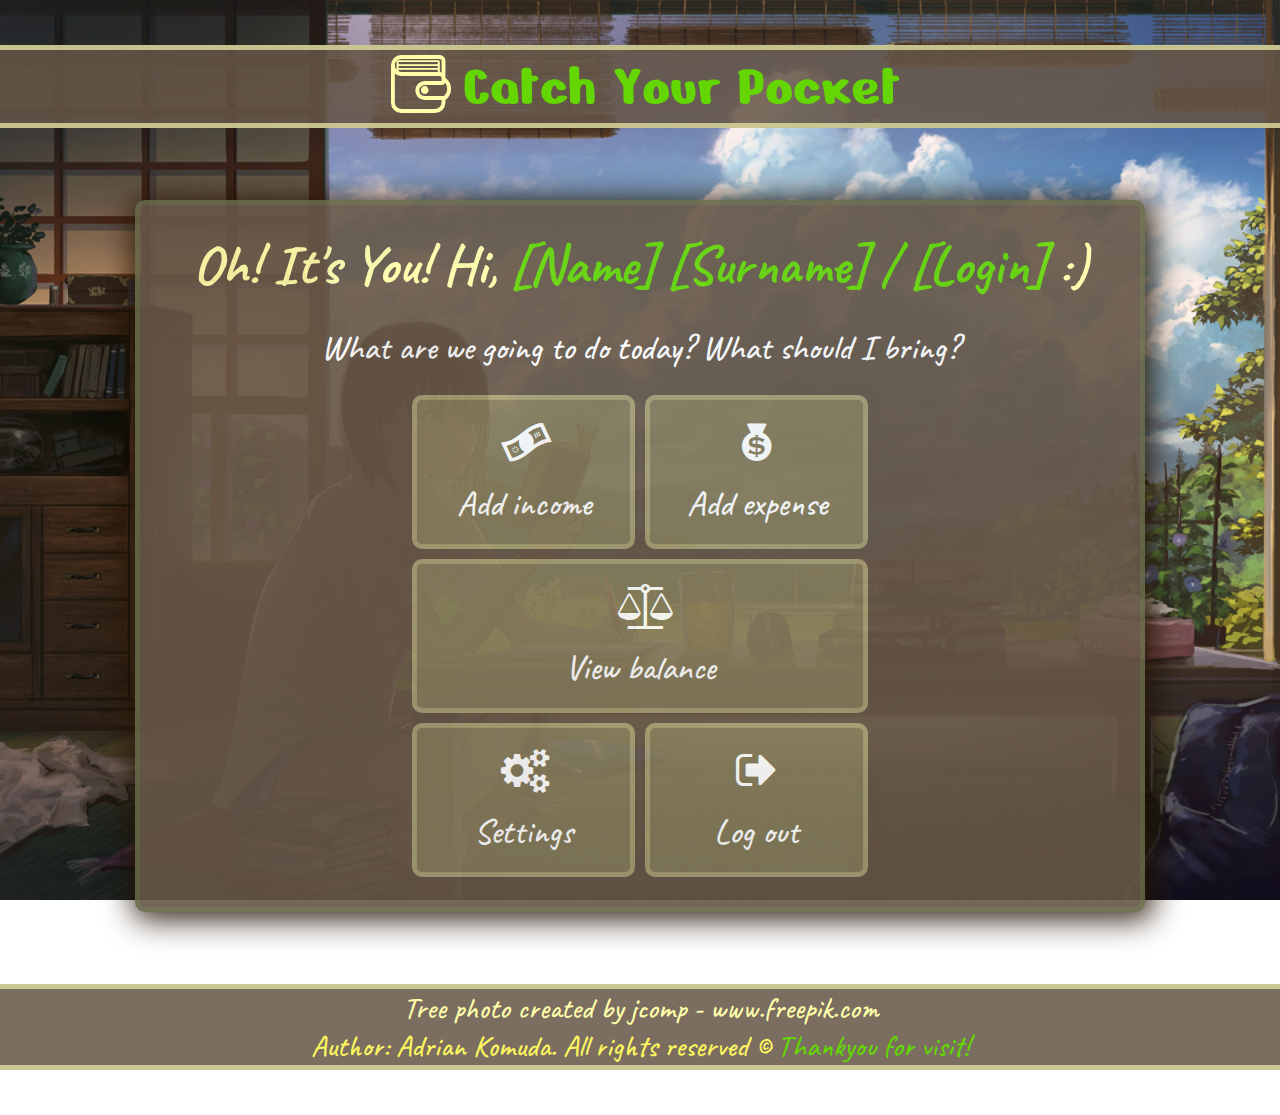
==== addExpense.html @ a28116d2 "Main menu added, margins changed." ====
<!DOCTYPE html>
<html lang="en">
<head>

	<meta charset="utf-8">
	<title>Catch Your Pocket</title>
	<meta name="description" content="Catch Your every single coin!">
	<meta name="keywords" content="money, savings, credits, new car, new game, new clothes">
	<meta name="author" content="Naioku">
	
	<meta http-equiv="X-Ua-Compatible" content="IE=edge">
	
	<link rel="stylesheet" href="style.css" type = "text/css">
	<link rel="stylesheet" href="fontello/css/fontello.css" type = "text/css">

	<link rel="preconnect" href="https://fonts.gstatic.com">
	<link href="https://fonts.googleapis.com/css2?family=Caveat:wght@500;700&family=Nerko+One&display=swap" rel="stylesheet">
	<link href="https://fonts.googleapis.com/css?family=Open+Sans:400,700&amp;subset=latin-ext" rel="stylesheet">
	
	<!--[if lt IE 9]>
	<script src="//cdnjs.cloudflare.com/ajax/libs/html5shiv/3.7.3/html5shiv.min.js"></script>
	<![endif]-->
	
</head>
<body class = "userPanel">

	<header>
		
		<div class = "logo"><i class = "icon-wallet"></i>Catch Your Pocket</div>
		
	</header>
	
	<main>
	
		<article>
			
			<section>
		
				<div class = "container">
				
					<header>
					
						<div class = "textContainer">
							<h1 class = "articleHeaders">
								Oh! It's You! Hi, <span class = "name">[Name] [Surname] / [Login]</span> :)
							</h1>
							<div class = "oneLineCenterText">What are we going to do today? What should I bring?</div>
						</div>
					
					</header>
					
					<div class = "buttons">
						<a href = "add-income">
							<div class = "incomeButton">							
								<i class = "icon-dollar"></i><br />
								<span class = "text">Add income</span>
							</div>
						</a>
						
						<a href = "add-expense">
							<div class = "expenseButton">
								<i class = "icon-money"></i><br />
								<span class = "text">Add expense</span>
							</div>
						</a>
						
						<div style = "clear:both;"></div>
						
						<a href = "view-balance">
							<div class = "viewBalanceButton">							
								<i class = "icon-balance-scale"></i><br />
								<span class = "text">View balance</span>
							</div>
						</a>
						
						<a href = "settings">
							<div class = "settingsButton">							
								<i class = "icon-cog-alt"></i><br />
								<span class = "text">Settings</span>
							</div>
						</a>
						
						<a href = "log-out">
							<div class = "logOutButton">
								<i class = "icon-logout"></i><br />
								<span class = "text">Log out</span>
							</div>
						</a>
						
						<div style = "clear:both;"></div>
						
					</div>
					
				</div>
			
			</section>
		
		</article>
	
	</main>
	
	<footer>
	
		<div class = "footer">
			
			<a href="https://www.freepik.com/photos/tree" target = "_blank">
			Tree photo created by jcomp - www.freepik.com
			</a><br />
			<span>Author: Adrian Komuda. All rights reserved &copy;</span> Thankyou for visit!
			
		
		</div>
	
	</footer>

</body>
---- style.css ----
/* General and default settings*/

body
{
	/* Background pattern from Toptal Subtle Patterns */
	background-image: url("img/planting-trees-coin-pile-with-sunlight.jpg");
	background-size: cover;
	background-attachment: fixed;
	color: #ffffff;
	font-family: 'Caveat', cursive;
	font-weight: 500;
	font-size: 35px;
	margin: 0;
}

body.userPanel
{
	background-image: url("img/jukenseiNoNatsu.jpg");
}

.logo
{
	background-color: #665647dc;
	font-family: 'Nerko One', cursive;
	font-size: 60px;
	color: #63D603;
	text-align: center;
	margin-top: 5vh;
	margin-bottom: 8vh;
	border-top: 5px solid #dedea0cc;
	border-bottom: 5px solid #dedea0cc;
}

.container
{
	background-color: #665647;
	margin-left: auto;
	margin-right: auto;
	width: 920px;
	padding: 25px 40px;
	-webkit-box-shadow: 3px 3px 30px 5px rgba(34,18,3,1);
	-moz-box-shadow: 3px 3px 30px 5px rgba(34,18,3,1);
	box-shadow: 3px 3px 30px 5px rgba(34,18,3,1);
	text-align: justify;
	border: 5px solid #666647;
	border-radius: 10px;
	opacity: 0.9;
}

h1.articleHeaders
{
	font-weight: 700;
	font-size: 55px;
	color: #ffffaa;
	margin-top: 0;
	margin-bottom: 20px;
	text-align: center;
}

div.buttons
{
	width: 466px;
	margin-top: 20px;
	margin-left: 227px;
	margin-right: 227px;
}

div.buttons > a
{
	color: #ffffff;
	text-decoration: none;
}

div.buttons > a > div /* For all buttons */
{
	width: 213px;
	height: 129px;
	margin: 5px;
	text-align: center;
	font-size: 45px;
	background-color: #bcbc805c;
	border: 5px solid #dedea05c;
	border-radius: 10px;
	padding-top: 15px;
}

div.buttons > a > div:hover /* For all buttons' hovers */
{
	background-color: #cdcd905c;
	cursor: pointer;
}

.footer
{
	/* I don't know how to make footer sticky to the bottom and not sticky when it is to close container*/
	background-color: #665647dc;
	width: 100%;
	margin-top: 8vh;
	margin-bottom: 5vh;
	color: #63D603;
	text-align: center;
	font-size: 30px;
	border-top: 5px solid #dedea0cc;
	border-bottom: 5px solid #dedea0cc;
}

.footer > a
{
	color: #ffffaa;
	text-decoration: none;
}

.footer > a:hover
{
	color: #63D603;
}

.footer > span
{
	color: #fcf75f;
}

/* Welcome site =================================== */

.oneLineCenterText
{
	text-align: center;
	margin-top: 25px;
}

div.buttons > a > div.registerButton,
div.buttons > a > div.logInButton
{
	float:left;
	width: 213px;
}

.registerButton:hover
{
	color: #fcf75f;
}

.logInButton:hover
{
	color: #63D603;
}

/* Registration and log in site =================================== */

.formContainer
{
	width: 620px;
	padding: 0 155px;
}

input
{
	float: left;
	width: 300px;
	background-color: #efefef;
	color: #666666;
	border: 2px solid #dddddd;
	border-radius: 5px;
	font-family: 'Caveat', cursive;
	font-size: 30px;
	padding: 10px;
	box-sizing: border-box;
	outline: none;
	margin-top: 20px;
	margin-left: 5px;
	margin-right: 5px;
}

input[type = email]
{
	width: 610px;
}

input[type=text]:focus,
input[type=password]:focus,
input[type=email]:focus
{
	-webkit-box-shadow: 0px 0px 5px 2px rgba(204,204,204,0.9);
	-moz-box-shadow: 0px 0px 5px 2px rgba(204,204,204,0.9);
	box-shadow: 0px 0px 5px 2px rgba(204,204,204,0.9);
	border: 2px solid  #ffff99;
	background-color: #ffffdd;
	color: #63D603; /* letters color */
	
}

input[type=submit]
{
	width: 300px;
	background-color: #41b401;
	color: white;
	padding: 15px 10px;
	margin-top: 20px;
	border: none;
	border-radius: 5px;
	cursor: pointer;
	letter-spacing: 2px;
	outline: none;
	margin: 30px 160px 0;
}

input[type=submit]:hover
{
	background-color: #63D603;
}

/* Chrome, Firefox, Opera, Safari 10.1+ */
/* Placeholder color */
input::-webkit-input-placeholder
{
    color: #777777;
}
/* Placeholder color - on focus */
input:focus::-webkit-input-placeholder
{
    color: #63D603;
	opacity: 1; /* for Firefox */
}

/* Firefox < 19 */
input:-moz-placeholder
{
    color: #63D603;
	opacity: 1;
}
input:focus:-moz-placeholder
{
    color: #777777;
}
/* Firefox > 19 */
input::-moz-placeholder
{
    color: #63D603;
	opacity: 1;
}
input::focus:-moz-placeholder
{
    color: #777777;
}
/* Internet Explorer 10 */
input:-ms-input-placeholder
{
    color: #63D603;
}
input:focus:-ms-input-placeholder
{
    color: #777777;
}

/* Main menu ===================================== */
span.name
{
	color: #63D603;
}

div.buttons > a > div > span.text /* For all button's texts */
{
	font-size: 35px;
}

div.buttons > a > div.incomeButton,
div.buttons > a > div.expenseButton,
div.buttons > a > div.settingsButton,
div.buttons > a > div.logOutButton
{
	float:left;
	width: 213px;
}

div.buttons > a > div.viewBalanceButton
{
	width: 446px;
}

.incomeButton:hover
{
	color: #63D603;
}

.expenseButton:hover
{
	color: #d81111;
}

.settingsButton:hover
{
	color: #fcf75f;
}

.logOutButton:hover
{
	color: #d81111;
}

.viewBalanceButton:hover
{
	color: #fcf75f;
}
---- fontello/css/fontello.css ----
@font-face {
  font-family: 'fontello';
  src: url('../font/fontello.eot?47656198');
  src: url('../font/fontello.eot?47656198#iefix') format('embedded-opentype'),
       url('../font/fontello.woff2?47656198') format('woff2'),
       url('../font/fontello.woff?47656198') format('woff'),
       url('../font/fontello.ttf?47656198') format('truetype'),
       url('../font/fontello.svg?47656198#fontello') format('svg');
  font-weight: normal;
  font-style: normal;
}
/* Chrome hack: SVG is rendered more smooth in Windozze. 100% magic, uncomment if you need it. */
/* Note, that will break hinting! In other OS-es font will be not as sharp as it could be */
/*
@media screen and (-webkit-min-device-pixel-ratio:0) {
  @font-face {
    font-family: 'fontello';
    src: url('../font/fontello.svg?47656198#fontello') format('svg');
  }
}
*/
 
 [class^="icon-"]:before, [class*=" icon-"]:before {
  font-family: "fontello";
  font-style: normal;
  font-weight: normal;
  speak: never;
 
  display: inline-block;
  text-decoration: inherit;
  width: 1em;
  margin-right: .2em;
  text-align: center;
  /* opacity: .8; */
 
  /* For safety - reset parent styles, that can break glyph codes*/
  font-variant: normal;
  text-transform: none;
 
  /* fix buttons height, for twitter bootstrap */
  line-height: 1em;
 
  /* Animation center compensation - margins should be symmetric */
  /* remove if not needed */
  margin-left: .2em;
 
  /* you can be more comfortable with increased icons size */
  /* font-size: 120%; */
 
  /* Font smoothing. That was taken from TWBS */
  -webkit-font-smoothing: antialiased;
  -moz-osx-font-smoothing: grayscale;
 
  /* Uncomment for 3D effect */
  /* text-shadow: 1px 1px 1px rgba(127, 127, 127, 0.3); */
}
 
.icon-wallet:before { content: '\e800'; color: #ffffaa; } /* '' */
.icon-login:before { content: '\e801';} /* '' */
.icon-logout:before { content: '\e802'; } /* '' */
.icon-undo:before { content: '\e804'; } /* '' */
.icon-cog-alt:before { content: '\e805'; } /* '' */
.icon-dollar:before { content: '\e806'; } /* '' */
.icon-money:before { content: '\e807'; } /* '' */
.icon-balance-scale:before { content: '\f24e'; } /* '' */
.icon-handshake-o:before { content: '\f2b5'; } /* '' */
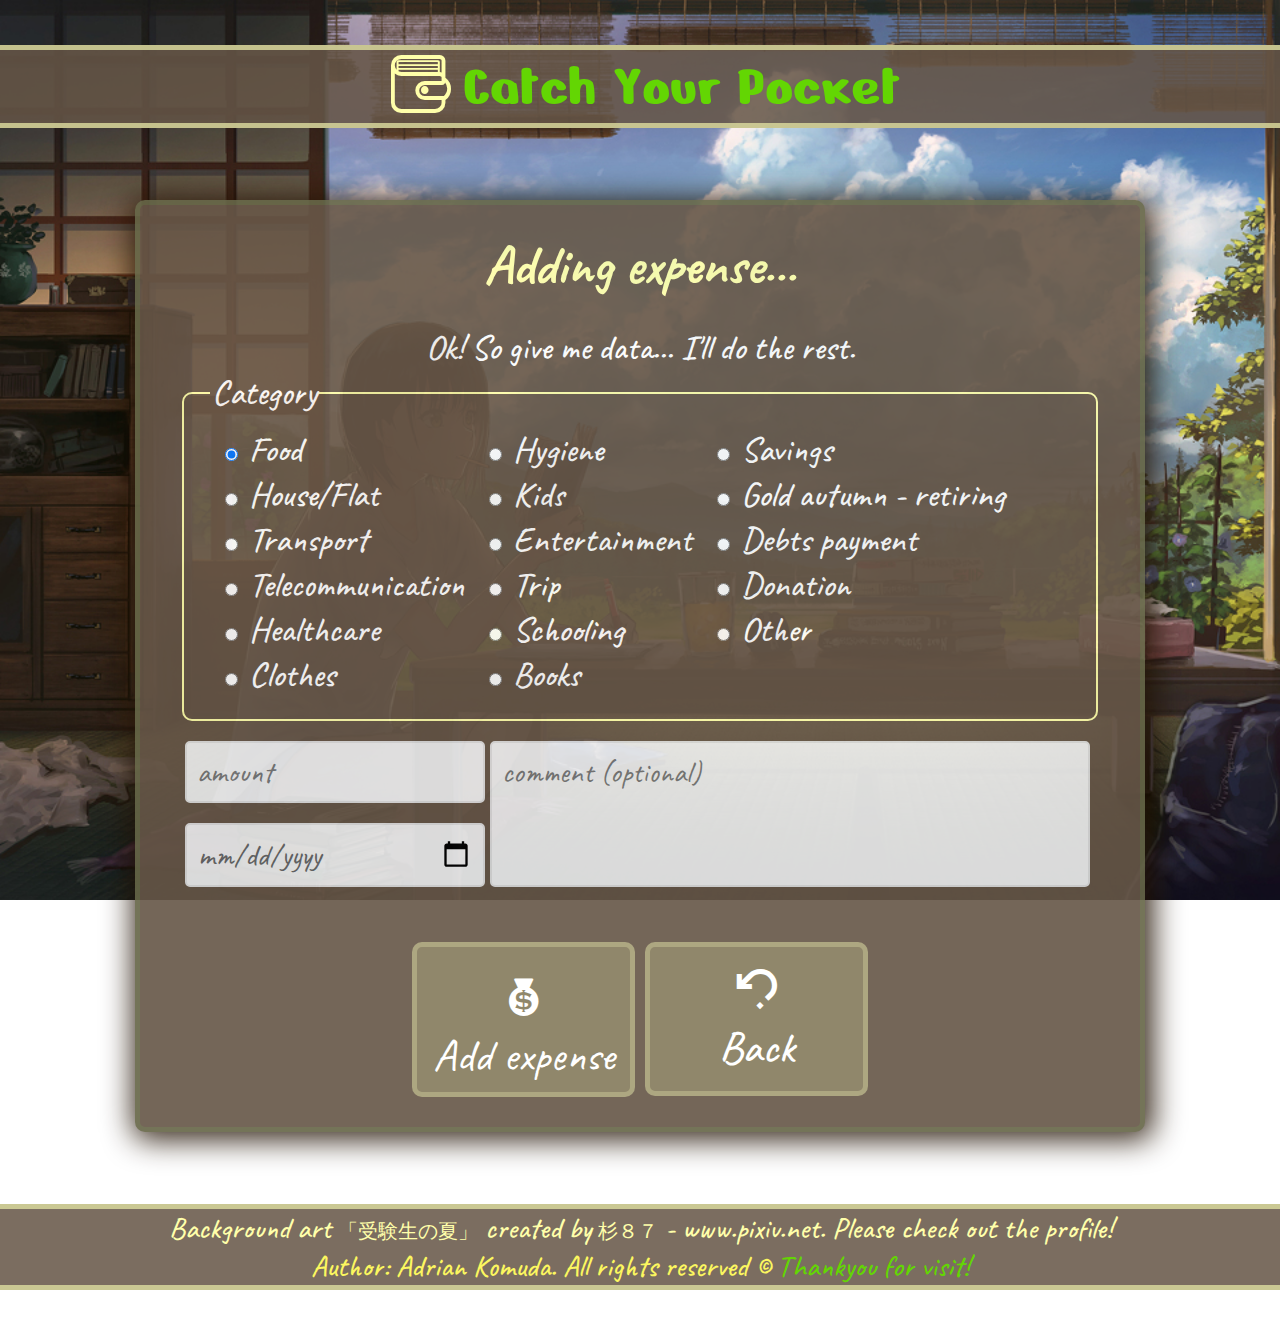
==== commit 821c5ce0: "Add Expense site" ====
--- a/addExpense.html
+++ b/addExpense.html
@@ -42,53 +42,133 @@
 					
 						<div class = "textContainer">
 							<h1 class = "articleHeaders">
-								Oh! It's You! Hi, <span class = "name">[Name] [Surname] / [Login]</span> :)
+								Adding expense...
 							</h1>
-							<div class = "oneLineCenterText">What are we going to do today? What should I bring?</div>
+							<div class = "oneLineCenterText">Ok! So give me data... I'll do the rest.</div>
 						</div>
 					
 					</header>
 					
-					<div class = "buttons">
-						<a href = "add-income">
-							<div class = "incomeButton">							
-								<i class = "icon-dollar"></i><br />
-								<span class = "text">Add income</span>
+					<div class = "transferFormContainer">
+						
+						<form>
+							
+							<div class = "category">
+							
+								<fieldset class = "category">
+								
+									<legend> Category </legend>
+									
+									<div class = "columns">
+										<div><label><input type = "radio" value = "food" name = "category" checked>
+											Food
+										</label></div>
+										
+										<div><label><input type = "radio" value = "houseFlat" name = "category">
+											House/Flat
+										</label></div>
+										
+										<div><label><input type = "radio" value = "transport" name = "category">
+											Transport
+										</label></div>
+										
+										<div><label><input type = "radio" value = "telecommunication" name = "category"> 
+											Telecommunication
+										</label></div>
+										
+										<div><label><input type = "radio" value = "healthcare" name = "category">
+											Healthcare
+										</label></div>
+										
+										<div><label><input type = "radio" value = "clothes" name = "category">
+											Clothes
+										</label></div>
+									</div>
+										
+									<div class = "columns">
+										<div><label><input type = "radio" value = "hygiene" name = "category">
+											Hygiene
+										</label></div>
+										
+										<div><label><input type = "radio" value = "kids" name = "category">
+											Kids
+										</label></div>
+										
+										<div><label><input type = "radio" value = "entertainment" name = "category">
+											Entertainment
+										</label></div>
+										
+										<div><label><input type = "radio" value = "trip" name = "category">
+											Trip
+										</label></div>
+										
+										<div><label><input type = "radio" value = "schooling" name = "category">
+											Schooling
+										</label></div>
+										
+										<div><label><input type = "radio" value = "books" name = "category">
+											Books
+										</label></div>
+									</div>
+										
+									<div class = "columns">
+										<div><label><input type = "radio" value = "savings" name = "category">
+											Savings
+										</label></div>
+										
+										<div><label><input type = "radio" value = "retiring" name = "category">
+											Gold autumn - retiring
+										</label></div>
+										
+										<div><label><input type = "radio" value = "debtsPayment" name = "category">
+											Debts payment
+										</label></div>
+										
+										<div><label><input type = "radio" value = "donation" name = "category">
+											Donation
+										</label></div>
+										
+										<div><label><input type = "radio" value = "other" name = "category">
+											Other
+										</label></div>
+									</div>
+									<div style = "clear:both;"></div>
+									
+								</fieldset>
+							
 							</div>
-						</a>
-						
-						<a href = "add-expense">
-							<div class = "expenseButton">
-								<i class = "icon-money"></i><br />
-								<span class = "text">Add expense</span>
+							
+							<div class = "amountAndDate">
+							
+								<input class = "transferForm" type = "number" step = 0.01 placeholder = "amount" required>					
+								<input class = "transferForm" type = "date" required>
 							</div>
-						</a>
-						
-						<div style = "clear:both;"></div>
-						
-						<a href = "view-balance">
-							<div class = "viewBalanceButton">							
-								<i class = "icon-balance-scale"></i><br />
-								<span class = "text">View balance</span>
+							
+							<div class = "textArea">
+								
+								<textArea class = "textArea" placeholder = "comment (optional)"></textArea>								
+								
 							</div>
-						</a>
-						
-						<a href = "settings">
-							<div class = "settingsButton">							
-								<i class = "icon-cog-alt"></i><br />
-								<span class = "text">Settings</span>
+							<div style = "clear:both;"></div>
+							
+							<div class = "buttonsContainer">
+							
+								<button class = "addExpense">							
+									<i class = "icon-money"></i><br />
+									<span class = "text">Add expense</span>
+								</button>
+								
+								<a href = "main-menu">
+									<div class = "back">
+										<i class = "icon-undo"></i><br />
+										<span class = "text">Back</span>
+									</div>
+								</a>
 							</div>
-						</a>
-						
-						<a href = "log-out">
-							<div class = "logOutButton">
-								<i class = "icon-logout"></i><br />
-								<span class = "text">Log out</span>
-							</div>
-						</a>
-						
-						<div style = "clear:both;"></div>
-						
+							<div style = "clear:both;"></div>
+							
+						</form>
+					
 					</div>
 					
 				</div>
@@ -103,8 +183,8 @@
 	
 		<div class = "footer">
 			
-			<a href="https://www.freepik.com/photos/tree" target = "_blank">
-			Tree photo created by jcomp - www.freepik.com
+			<a href="https://www.pixiv.net/en/users/1736499" target = "_blank">
+			Background art <span class = "japaneseText">「受験生の夏」</span> created by <span class = "japaneseText">杉８７</span> - www.pixiv.net. Please check out the profile!
 			</a><br />
 			<span>Author: Adrian Komuda. All rights reserved &copy;</span> Thankyou for visit!
 			
--- a/style.css
+++ b/style.css
@@ -16,6 +16,11 @@
 body.userPanel
 {
 	background-image: url("img/jukenseiNoNatsu.jpg");
+}
+
+.japaneseText
+{
+	font-size: 20px;
 }
 
 .logo
@@ -57,7 +62,7 @@
 	text-align: center;
 }
 
-div.buttons
+div.buttonsContainer
 {
 	width: 466px;
 	margin-top: 20px;
@@ -65,13 +70,22 @@
 	margin-right: 227px;
 }
 
-div.buttons > a
+div.buttonsContainer > a
 {
 	color: #ffffff;
 	text-decoration: none;
 }
 
-div.buttons > a > div /* For all buttons */
+/* For all buttons */
+div.registerButton,
+div.logInButton,
+div.incomeButton,
+div.expenseButton,
+div.settingsButton,
+div.logOutButton,
+div.viewBalanceButton,
+button.addExpense,
+div.back
 {
 	width: 213px;
 	height: 129px;
@@ -84,7 +98,16 @@
 	padding-top: 15px;
 }
 
-div.buttons > a > div:hover /* For all buttons' hovers */
+/* For all buttons' hovers */
+div.registerButton:hover,
+div.logInButton:hover,
+div.incomeButton:hover,
+div.expenseButton:hover,
+div.settingsButton:hover,
+div.logOutButton:hover,
+div.viewBalanceButton:hover,
+button.addExpense:hover,
+div.back:hover
 {
 	background-color: #cdcd905c;
 	cursor: pointer;
@@ -128,8 +151,8 @@
 	margin-top: 25px;
 }
 
-div.buttons > a > div.registerButton,
-div.buttons > a > div.logInButton
+div.registerButton,
+div.logInButton
 {
 	float:left;
 	width: 213px;
@@ -147,13 +170,13 @@
 
 /* Registration and log in site =================================== */
 
-.formContainer
+div.registrationLogInForm
 {
 	width: 620px;
 	padding: 0 155px;
 }
 
-input
+input.registrationLogInForm
 {
 	float: left;
 	width: 300px;
@@ -171,14 +194,14 @@
 	margin-right: 5px;
 }
 
-input[type = email]
+input[type = email].registrationLogInForm
 {
 	width: 610px;
 }
 
-input[type=text]:focus,
-input[type=password]:focus,
-input[type=email]:focus
+input[type=text].registrationLogInForm:focus,
+input[type=password].registrationLogInForm:focus,
+input[type=email].registrationLogInForm:focus
 {
 	-webkit-box-shadow: 0px 0px 5px 2px rgba(204,204,204,0.9);
 	-moz-box-shadow: 0px 0px 5px 2px rgba(204,204,204,0.9);
@@ -189,9 +212,59 @@
 	
 }
 
-input[type=submit]
-{
-	width: 300px;
+/* Chrome, Firefox, Opera, Safari 10.1+ */
+/* Placeholder color */
+input.registrationLogInForm::-webkit-input-placeholder
+{
+    color: #777777;
+}
+
+/* Placeholder color - on focus */
+input.registrationLogInForm:focus::-webkit-input-placeholder
+{
+    color: #63D603;
+}
+
+/* Firefox < 19 */
+/* Placeholder color */
+input.registrationLogInForm:-moz-placeholder
+{
+    color: #63D603;
+}
+/* Placeholder color - on focus */
+input.registrationLogInForm:focus:-moz-placeholder
+{
+    color: #777777;
+}
+
+/* Firefox > 19 */
+/* Placeholder color */
+input.registrationLogInForm::-moz-placeholder
+{
+    color: #63D603;
+	opacity: 0.9;
+}
+/* Placeholder color - on focus */
+input.registrationLogInForm:focus::-moz-placeholder
+{
+    color: #777777;
+	opacity: 0.9;
+}
+
+/* Internet Explorer 10 */
+/* Placeholder color */
+input.registrationLogInForm:-ms-input-placeholder
+{
+    color: #63D603;
+}
+/* Placeholder color - on focus */
+input.registrationLogInForm:focus:-ms-input-placeholder
+{
+    color: #777777;
+}
+
+input[type=submit].registrationLogInForm
+{
 	background-color: #41b401;
 	color: white;
 	padding: 15px 10px;
@@ -204,75 +277,32 @@
 	margin: 30px 160px 0;
 }
 
-input[type=submit]:hover
+input[type=submit].registrationLogInForm:hover
 {
 	background-color: #63D603;
 }
 
-/* Chrome, Firefox, Opera, Safari 10.1+ */
-/* Placeholder color */
-input::-webkit-input-placeholder
-{
-    color: #777777;
-}
-/* Placeholder color - on focus */
-input:focus::-webkit-input-placeholder
-{
-    color: #63D603;
-	opacity: 1; /* for Firefox */
-}
-
-/* Firefox < 19 */
-input:-moz-placeholder
-{
-    color: #63D603;
-	opacity: 1;
-}
-input:focus:-moz-placeholder
-{
-    color: #777777;
-}
-/* Firefox > 19 */
-input::-moz-placeholder
-{
-    color: #63D603;
-	opacity: 1;
-}
-input::focus:-moz-placeholder
-{
-    color: #777777;
-}
-/* Internet Explorer 10 */
-input:-ms-input-placeholder
-{
-    color: #63D603;
-}
-input:focus:-ms-input-placeholder
-{
-    color: #777777;
-}
-
-/* Main menu ===================================== */
-span.name
+/* Main menu site ===================================== */
+span.userName
 {
 	color: #63D603;
 }
 
-div.buttons > a > div > span.text /* For all button's texts */
+span.buttonText /* For all button's texts */
 {
 	font-size: 35px;
 }
 
-div.buttons > a > div.incomeButton,
-div.buttons > a > div.expenseButton,
-div.buttons > a > div.settingsButton,
-div.buttons > a > div.logOutButton
+div.incomeButton,
+div.expenseButton,
+div.settingsButton,
+div.logOutButton
 {
 	float:left;
 	width: 213px;
 }
 
-div.buttons > a > div.viewBalanceButton
+div.viewBalanceButton
 {
 	width: 446px;
 }
@@ -294,11 +324,191 @@
 
 .logOutButton:hover
 {
+	color: #228de9;
+}
+
+.viewBalanceButton:hover
+{
+	color: #fcf75f;
+}
+
+/* Transfer site ===================================== */
+div.transferFormContainer
+{
+	text-align: left;
+}
+
+fieldset.category
+{
+	border: 2px solid #666647;
+	border-color: #ffffaa;
+	border-radius: 10px;
+}
+
+div.columns
+{
+	float: left;
+	margin: 0 10px;
+}
+
+input[type=radio]:hover,
+div.columns > div > label:hover
+{
+	cursor: pointer;
+}
+
+div.amountAndDate
+{
+	float: left;
+	width: 300px;
+	height: 166px;
+	margin-top: 20px;
+	margin-left: 5px;
+	margin-right: 5px;
+	margin-bottom: 10px;
+}
+
+div.textArea
+{
+	float: left;
+	width: 600px;
+	height: 146px;
+	margin-top: 20px;
+	margin-left: 5xp;
+	margin-right: 5px;
+	margin-bottom: 10px;
+}
+
+input.transferForm,
+textArea.textArea
+{
+	display: block;
+	width: 300px;
+	background-color: #efefef;
+	color: #666666;
+	border: 2px solid #dddddd;
+	border-radius: 5px;
+	font-family: 'Caveat', cursive;
+	font-size: 30px;
+	padding: 10px;
+	box-sizing: border-box;
+	outline: none;
+	
+}
+
+textArea.textArea
+{
+	width: 600px;
+	height: 146px;
+	resize: none;
+}
+
+input.transferForm[type=number]
+{
+	margin-bottom: 20px;
+}
+
+input[type=number].transferForm:focus,
+input[type=date].transferForm:focus,
+textArea.textArea:focus
+{
+	-webkit-box-shadow: 0px 0px 5px 2px rgba(204,204,204,0.9);
+	-moz-box-shadow: 0px 0px 5px 2px rgba(204,204,204,0.9);
+	box-shadow: 0px 0px 5px 2px rgba(204,204,204,0.9);
+	border: 2px solid  #ffff99;
+	background-color: #ffffdd;
+	color: #63D603; /* letters color */
+	
+}
+
+/* Chrome, Firefox, Opera, Safari 10.1+ */
+/* Placeholder color */
+input.transferForm::-webkit-input-placeholder,
+textArea.textArea::-webkit-input-placeholder
+{
+    color: #777777;
+}
+/* Placeholder color - on focus */
+input.transferForm:focus::-webkit-input-placeholder,
+textArea.textArea:focus::-webkit-input-placeholder
+{
+    color: #63D603;
+}
+
+/* Firefox < 19 */
+/* Placeholder color */
+input.transferForm:-moz-placeholder,
+textArea.textArea:-moz-placeholder
+{
+    color: #63D603;
+}
+/* Placeholder color - on focus */
+input.transferForm:focus:-moz-placeholder,
+textArea.textArea:focus:-moz-placeholder
+{
+    color: #777777;
+}
+
+/* Firefox > 19 */
+/* Placeholder color */
+input.registrationLogInForm::-moz-placeholder,
+textArea.textArea::-moz-placeholder
+{
+    color: #63D603;
+}
+/* Placeholder color - on focus */
+input.transferForm::focus::-moz-placeholder,
+textArea.textArea:focus::-moz-placeholder
+{
+    color: #777777;
+}
+
+/* Internet Explorer 10 */
+/* Placeholder color */
+input.transferForm:-ms-input-placeholder,
+textArea.textArea:-ms-input-placeholder
+{
+    color: #63D603;
+}
+/* Placeholder color - on focus */
+input.transferForm:focus:-ms-input-placeholder,
+textArea.textArea:focus:-ms-input-placeholder
+{
+    color: #777777;
+}
+
+button.addExpense
+{
+	box-sizing: initial;
+	padding-left: 0;
+	padding-right: 0;
+	font-family: 'Caveat', cursive;
+	color: #ffffff;
+	display: block;
+	float: left;
+}
+
+div.back
+{
+	float:left;
+	width: 213px;
+}
+
+
+button.addExpense:hover
+{
 	color: #d81111;
 }
 
-.viewBalanceButton:hover
-{
-	color: #fcf75f;
-}
-
+div.back:hover
+{
+	color: #228de9;
+}
+
+
+
+
+
+
+
+
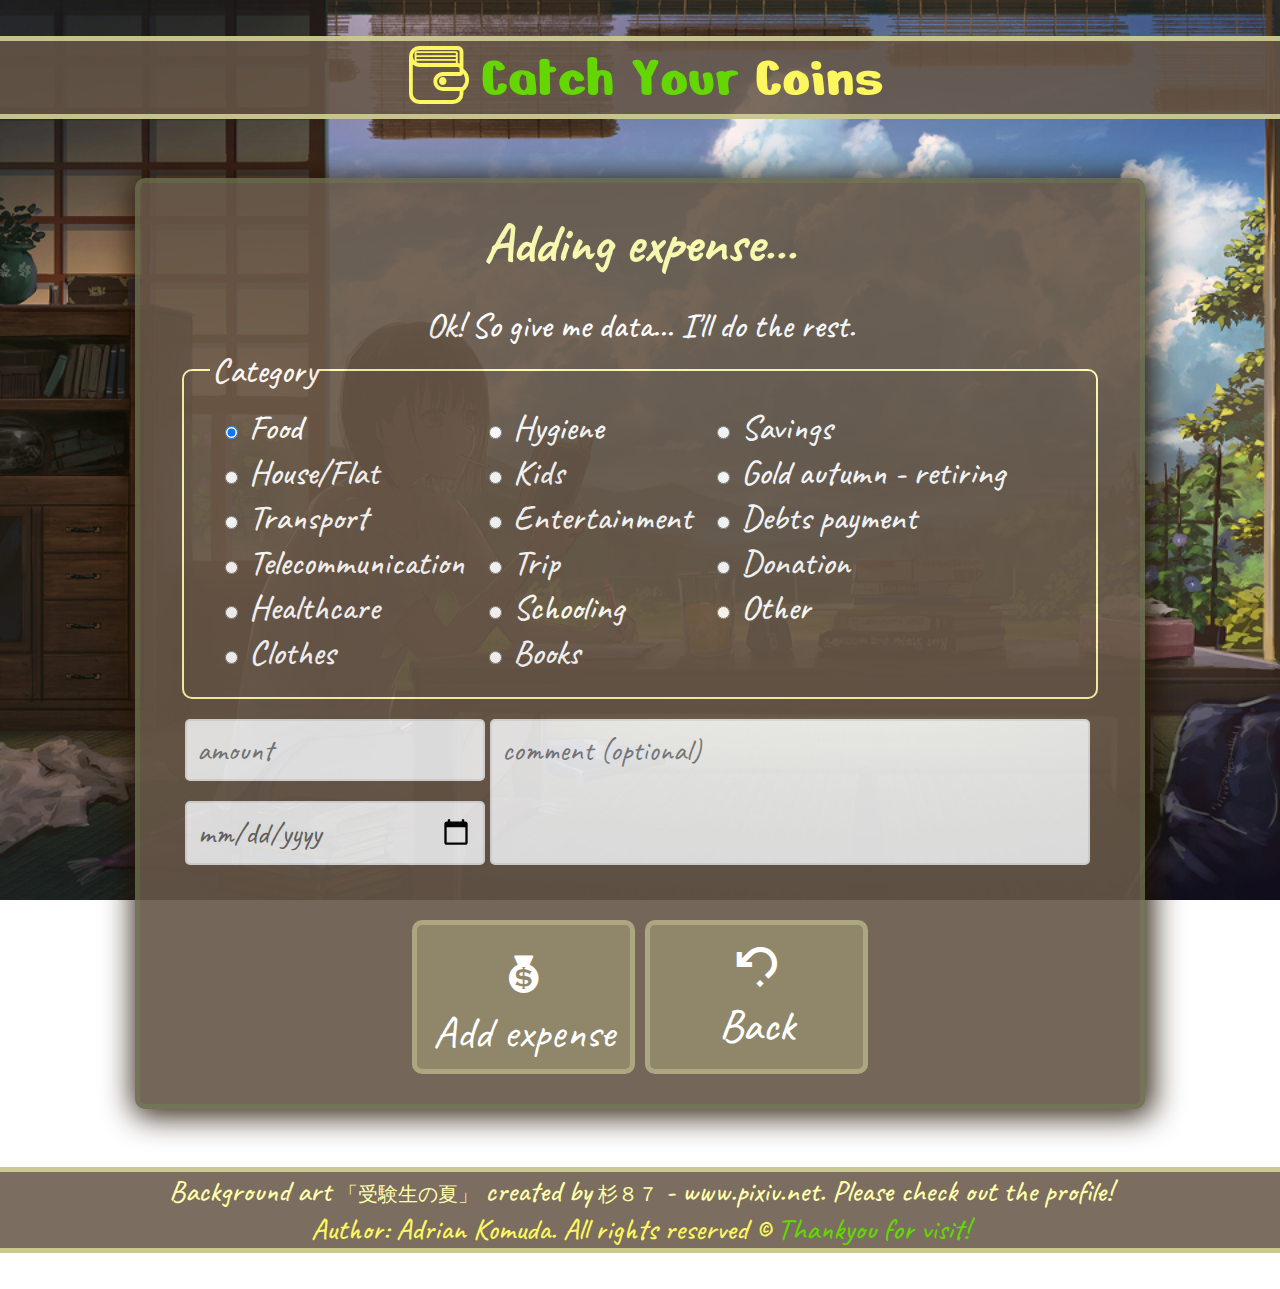
==== commit 3b5f1e3f: "View balance added. Margins reduced a little." ====
--- a/addExpense.html
+++ b/addExpense.html
@@ -3,7 +3,7 @@
 <head>
 
 	<meta charset="utf-8">
-	<title>Catch Your Pocket</title>
+	<title>Catch Your Coins</title>
 	<meta name="description" content="Catch Your every single coin!">
 	<meta name="keywords" content="money, savings, credits, new car, new game, new clothes">
 	<meta name="author" content="Naioku">
@@ -26,7 +26,7 @@
 
 	<header>
 		
-		<div class = "logo"><i class = "icon-wallet"></i>Catch Your Pocket</div>
+		<div class = "logo"><i class = "icon-wallet"></i>Catch Your <span class = "logo">Coins</span></div>
 		
 	</header>
 	
--- a/style.css
+++ b/style.css
@@ -23,20 +23,26 @@
 	font-size: 20px;
 }
 
-.logo
+div.logo
 {
 	background-color: #665647dc;
 	font-family: 'Nerko One', cursive;
 	font-size: 60px;
 	color: #63D603;
 	text-align: center;
-	margin-top: 5vh;
-	margin-bottom: 8vh;
+	margin-top: 4vh;
+	margin-bottom: 6.5vh;
 	border-top: 5px solid #dedea0cc;
 	border-bottom: 5px solid #dedea0cc;
 }
 
-.container
+span.logo
+{
+	color: #fcf75f; /*#ffffaa*//*#fcf75f*/
+}
+
+div.container,
+div.viewBalanceContainer
 {
 	background-color: #665647;
 	margin-left: auto;
@@ -70,13 +76,7 @@
 	margin-right: 227px;
 }
 
-div.buttonsContainer > a
-{
-	color: #ffffff;
-	text-decoration: none;
-}
-
-/* For all buttons */
+/* Buttons' main syle -------------------------------- */
 div.registerButton,
 div.logInButton,
 div.incomeButton,
@@ -85,7 +85,8 @@
 div.logOutButton,
 div.viewBalanceButton,
 button.addExpense,
-div.back
+div.back,
+div.backViewBalance
 {
 	width: 213px;
 	height: 129px;
@@ -98,7 +99,6 @@
 	padding-top: 15px;
 }
 
-/* For all buttons' hovers */
 div.registerButton:hover,
 div.logInButton:hover,
 div.incomeButton:hover,
@@ -107,19 +107,124 @@
 div.logOutButton:hover,
 div.viewBalanceButton:hover,
 button.addExpense:hover,
-div.back:hover
+div.back:hover,
+div.backViewBalance:hover
 {
 	background-color: #cdcd905c;
 	cursor: pointer;
 }
+
+div.back,
+div.backViewBalance
+{
+	float:left;
+	width: 213px;
+}
+
+div.back:hover,
+div.backViewBalance:hover
+{
+	color: #228de9;
+}
+
+/* Addition to "buttons" type buttons */
+button.addExpense
+{
+	box-sizing: initial;
+	padding-left: 0;
+	padding-right: 0;
+	padding-bottom: 0;
+	font-family: 'Caveat', cursive;
+	color: #ffffff;
+	display: block;
+}
+/*----------------------------------------------------------------------*/
+/* Main Focus for the input elements ---------------------------------- */
+input[type=text]:focus,
+input[type=password]:focus,
+input[type=email]:focus,
+input[type=number]:focus,
+input[type=date]:focus,
+textArea.textArea:focus
+{
+	-webkit-box-shadow: 0px 0px 5px 2px rgba(204,204,204,0.9);
+	-moz-box-shadow: 0px 0px 5px 2px rgba(204,204,204,0.9);
+	box-shadow: 0px 0px 5px 2px rgba(204,204,204,0.9);
+	border: 2px solid  #ffff99;
+	background-color: #ffffdd;
+	color: #63D603; /* letters color */
+	
+}
+
+/* Chrome, Firefox, Opera, Safari 10.1+ */
+/* Placeholder color */
+input::-webkit-input-placeholder,
+textArea::-webkit-input-placeholder
+{
+    color: #777777;
+}
+
+/* Placeholder color - on focus */
+input:focus::-webkit-input-placeholder,
+textArea:focus::-webkit-input-placeholder
+{
+    color: #63D603;
+}
+
+/* Firefox < 19 */
+/* Placeholder color */
+input.registrationLogInForm:-moz-placeholder,
+input.transferForm:-moz-placeholder,
+textArea.textArea:-moz-placeholder
+{
+    color: #63D603;
+}
+/* Placeholder color - on focus */
+input.registrationLogInForm:focus:-moz-placeholder,
+textArea:focus:-moz-placeholder
+{
+    color: #777777;
+}
+
+/* Firefox > 19 */
+/* Placeholder color */
+input.registrationLogInForm::-moz-placeholder,
+textArea::-moz-placeholder
+{
+    color: #63D603;
+	opacity: 0.9;
+}
+/* Placeholder color - on focus */
+input.registrationLogInForm:focus::-moz-placeholder,
+textArea:focus::-moz-placeholder
+{
+    color: #777777;
+	opacity: 0.9;
+}
+
+/* Internet Explorer 10 */
+/* Placeholder color */
+input.registrationLogInForm:-ms-input-placeholder,
+textArea:-ms-input-placeholder
+{
+    color: #63D603;
+}
+/* Placeholder color - on focus */
+input.registrationLogInForm:focus:-ms-input-placeholder,
+textArea:focus:-ms-input-placeholder
+{
+    color: #777777;
+}
+
+/*-----------------------------------------------------------*/
 
 .footer
 {
 	/* I don't know how to make footer sticky to the bottom and not sticky when it is to close container*/
 	background-color: #665647dc;
 	width: 100%;
-	margin-top: 8vh;
-	margin-bottom: 5vh;
+	margin-top: 6.5vh;
+	margin-bottom: 4vh;
 	color: #63D603;
 	text-align: center;
 	font-size: 30px;
@@ -127,10 +232,15 @@
 	border-bottom: 5px solid #dedea0cc;
 }
 
+a
+{
+	color: #ffffff;
+	text-decoration: none;
+}
+
 .footer > a
 {
 	color: #ffffaa;
-	text-decoration: none;
 }
 
 .footer > a:hover
@@ -199,70 +309,6 @@
 	width: 610px;
 }
 
-input[type=text].registrationLogInForm:focus,
-input[type=password].registrationLogInForm:focus,
-input[type=email].registrationLogInForm:focus
-{
-	-webkit-box-shadow: 0px 0px 5px 2px rgba(204,204,204,0.9);
-	-moz-box-shadow: 0px 0px 5px 2px rgba(204,204,204,0.9);
-	box-shadow: 0px 0px 5px 2px rgba(204,204,204,0.9);
-	border: 2px solid  #ffff99;
-	background-color: #ffffdd;
-	color: #63D603; /* letters color */
-	
-}
-
-/* Chrome, Firefox, Opera, Safari 10.1+ */
-/* Placeholder color */
-input.registrationLogInForm::-webkit-input-placeholder
-{
-    color: #777777;
-}
-
-/* Placeholder color - on focus */
-input.registrationLogInForm:focus::-webkit-input-placeholder
-{
-    color: #63D603;
-}
-
-/* Firefox < 19 */
-/* Placeholder color */
-input.registrationLogInForm:-moz-placeholder
-{
-    color: #63D603;
-}
-/* Placeholder color - on focus */
-input.registrationLogInForm:focus:-moz-placeholder
-{
-    color: #777777;
-}
-
-/* Firefox > 19 */
-/* Placeholder color */
-input.registrationLogInForm::-moz-placeholder
-{
-    color: #63D603;
-	opacity: 0.9;
-}
-/* Placeholder color - on focus */
-input.registrationLogInForm:focus::-moz-placeholder
-{
-    color: #777777;
-	opacity: 0.9;
-}
-
-/* Internet Explorer 10 */
-/* Placeholder color */
-input.registrationLogInForm:-ms-input-placeholder
-{
-    color: #63D603;
-}
-/* Placeholder color - on focus */
-input.registrationLogInForm:focus:-ms-input-placeholder
-{
-    color: #777777;
-}
-
 input[type=submit].registrationLogInForm
 {
 	background-color: #41b401;
@@ -280,6 +326,7 @@
 input[type=submit].registrationLogInForm:hover
 {
 	background-color: #63D603;
+	color: green;
 }
 
 /* Main menu site ===================================== */
@@ -340,8 +387,7 @@
 
 fieldset.category
 {
-	border: 2px solid #666647;
-	border-color: #ffffaa;
+	border: 2px solid #ffffaa;
 	border-radius: 10px;
 }
 
@@ -408,107 +454,193 @@
 	margin-bottom: 20px;
 }
 
-input[type=number].transferForm:focus,
-input[type=date].transferForm:focus,
-textArea.textArea:focus
-{
-	-webkit-box-shadow: 0px 0px 5px 2px rgba(204,204,204,0.9);
-	-moz-box-shadow: 0px 0px 5px 2px rgba(204,204,204,0.9);
-	box-shadow: 0px 0px 5px 2px rgba(204,204,204,0.9);
-	border: 2px solid  #ffff99;
-	background-color: #ffffdd;
-	color: #63D603; /* letters color */
+button.addExpense
+{
+	float: left;
+}
+
+button.addExpense:hover
+{
+	color: #d81111;
+}
+
+/* Back button stylized in general options */
+
+/* View Balance site ===================================== */
+div.viewBalanceContainer
+{
+	width: 1200px;
+}
+
+div.viewBalanceContent
+{
+	margin-top: 10px;
+}
+
+div.balanceContent
+{
+	float: left;
+	width: 875px;
+	margin-right: 15px;
+}
+
+div.balanceControlPanel
+{
+	float: left;
+	width: 310px;
+}
+
+div.balanceControlPanelDate
+{
+	float: left;
+	width: 300px;
+	margin-top: 20px;
+	margin-left: 5px;
+	margin-right: 5px;
+	text-align: left;
+}
+
+input.balanceControlPanel
+{
+	width: 300px;
+	background-color: #efefef;
+	color: #666666;
+	border: 2px solid #dddddd;
+	border-radius: 5px;
+	font-family: 'Caveat', cursive;
+	font-size: 30px;
+	padding: 10px;
+	box-sizing: border-box;
+	outline: none;
+}
+
+div.monthButtons
+{
+	float:left;
+	margin-bottom: 15px;
+}
+
+button.balanceControlPanel,
+button.balanceControlPanelSubmit
+{
+	width: 213px;
+	background-color: #ffffaa;
+	color: #63D603;
+	font-family: 'Caveat', cursive;
+	font-size: 30px;
+	padding: 15px 15px;
+	margin-top: 10px;
+	margin-left: 5px;
+	margin-right: 5px;
+	border: none;
+	border-radius: 5px;
+	cursor: pointer;
+	letter-spacing: 2px;
+	outline: none;
+	display: block;
 	
 }
 
-/* Chrome, Firefox, Opera, Safari 10.1+ */
-/* Placeholder color */
-input.transferForm::-webkit-input-placeholder,
-textArea.textArea::-webkit-input-placeholder
-{
-    color: #777777;
-}
-/* Placeholder color - on focus */
-input.transferForm:focus::-webkit-input-placeholder,
-textArea.textArea:focus::-webkit-input-placeholder
-{
-    color: #63D603;
-}
-
-/* Firefox < 19 */
-/* Placeholder color */
-input.transferForm:-moz-placeholder,
-textArea.textArea:-moz-placeholder
-{
-    color: #63D603;
-}
-/* Placeholder color - on focus */
-input.transferForm:focus:-moz-placeholder,
-textArea.textArea:focus:-moz-placeholder
-{
-    color: #777777;
-}
-
-/* Firefox > 19 */
-/* Placeholder color */
-input.registrationLogInForm::-moz-placeholder,
-textArea.textArea::-moz-placeholder
-{
-    color: #63D603;
-}
-/* Placeholder color - on focus */
-input.transferForm::focus::-moz-placeholder,
-textArea.textArea:focus::-moz-placeholder
-{
-    color: #777777;
-}
-
-/* Internet Explorer 10 */
-/* Placeholder color */
-input.transferForm:-ms-input-placeholder,
-textArea.textArea:-ms-input-placeholder
-{
-    color: #63D603;
-}
-/* Placeholder color - on focus */
-input.transferForm:focus:-ms-input-placeholder,
-textArea.textArea:focus:-ms-input-placeholder
-{
-    color: #777777;
-}
-
-button.addExpense
-{
-	box-sizing: initial;
-	padding-left: 0;
-	padding-right: 0;
-	font-family: 'Caveat', cursive;
-	color: #ffffff;
+button.balanceControlPanelSubmit
+{
+	float:left;
+	width: 77px;
+	height: 224px;
+	background-color: #41b401;
+	color: white;
+	margin-bottom: 15px;
+}
+
+button.balanceControlPanel:hover
+{
+	background-color: #fcf75f;
+	color: #63D603;
+}
+button.balanceControlPanelSubmit:hover
+{
+	background-color: #63D603;
+	color: green;
+}
+
+/* Back button stylized in general options */
+div.backViewBalance
+{
+	width: 290px;
+}
+
+table.positiveBalanceContent,
+table.negativeBalanceContent
+{
+	/*margin-left: 20px;*/
+	/*margin-right: 55px;*/
 	display: block;
-	float: left;
-}
-
-div.back
-{
-	float:left;
-	width: 213px;
-}
-
-
-button.addExpense:hover
+}
+
+table.positiveBalanceContent,
+table.negativeBalanceContent,
+th.amount,
+th.category,
+th.comment
+{
+	padding: 10px;
+	text-align: center;
+}
+
+th.amount
+{
+	width: 143px;
+}
+
+th.category
+{
+	width: 200px;
+}
+
+th.comment
+{
+	width: 444px;
+}
+
+thead.positiveBalanceContent,
+thead.negativeBalanceContent
+{
+	color: #ffffaa;
+}
+
+tr.positiveBalanceContentOdd
+{
+	color: #52c502;
+}
+
+tr.positiveBalanceContentEven
+{
+	color: #74e714;
+}
+
+tr.negativeBalanceContentOdd
 {
 	color: #d81111;
 }
 
-div.back:hover
-{
-	color: #228de9;
-}
-
-
-
-
-
-
-
-
+tr.negativeBalanceContentEven
+{
+	color: #fa3333;
+}
+
+div.balance
+{
+	text-align: center;
+}
+
+span.balance
+{
+	color: #63D603;
+}
+
+
+
+
+
+
+
+
--- a/fontello/css/fontello.css
+++ b/fontello/css/fontello.css
@@ -1,11 +1,11 @@
 @font-face {
   font-family: 'fontello';
-  src: url('../font/fontello.eot?47656198');
-  src: url('../font/fontello.eot?47656198#iefix') format('embedded-opentype'),
-       url('../font/fontello.woff2?47656198') format('woff2'),
-       url('../font/fontello.woff?47656198') format('woff'),
-       url('../font/fontello.ttf?47656198') format('truetype'),
-       url('../font/fontello.svg?47656198#fontello') format('svg');
+  src: url('../font/fontello.eot?60071997');
+  src: url('../font/fontello.eot?60071997#iefix') format('embedded-opentype'),
+       url('../font/fontello.woff2?60071997') format('woff2'),
+       url('../font/fontello.woff?60071997') format('woff'),
+       url('../font/fontello.ttf?60071997') format('truetype'),
+       url('../font/fontello.svg?60071997#fontello') format('svg');
   font-weight: normal;
   font-style: normal;
 }
@@ -15,7 +15,7 @@
 @media screen and (-webkit-min-device-pixel-ratio:0) {
   @font-face {
     font-family: 'fontello';
-    src: url('../font/fontello.svg?47656198#fontello') format('svg');
+    src: url('../font/fontello.svg?60071997#fontello') format('svg');
   }
 }
 */
@@ -55,9 +55,10 @@
   /* text-shadow: 1px 1px 1px rgba(127, 127, 127, 0.3); */
 }
  
-.icon-wallet:before { content: '\e800'; color: #ffffaa; } /* '' */
-.icon-login:before { content: '\e801';} /* '' */
+.icon-wallet:before { content: '\e800'; color: #fcf75f; } /* '' */
+.icon-login:before { content: '\e801'; } /* '' */
 .icon-logout:before { content: '\e802'; } /* '' */
+.icon-ok:before { content: '\e803'; } /* '' */
 .icon-undo:before { content: '\e804'; } /* '' */
 .icon-cog-alt:before { content: '\e805'; } /* '' */
 .icon-dollar:before { content: '\e806'; } /* '' */
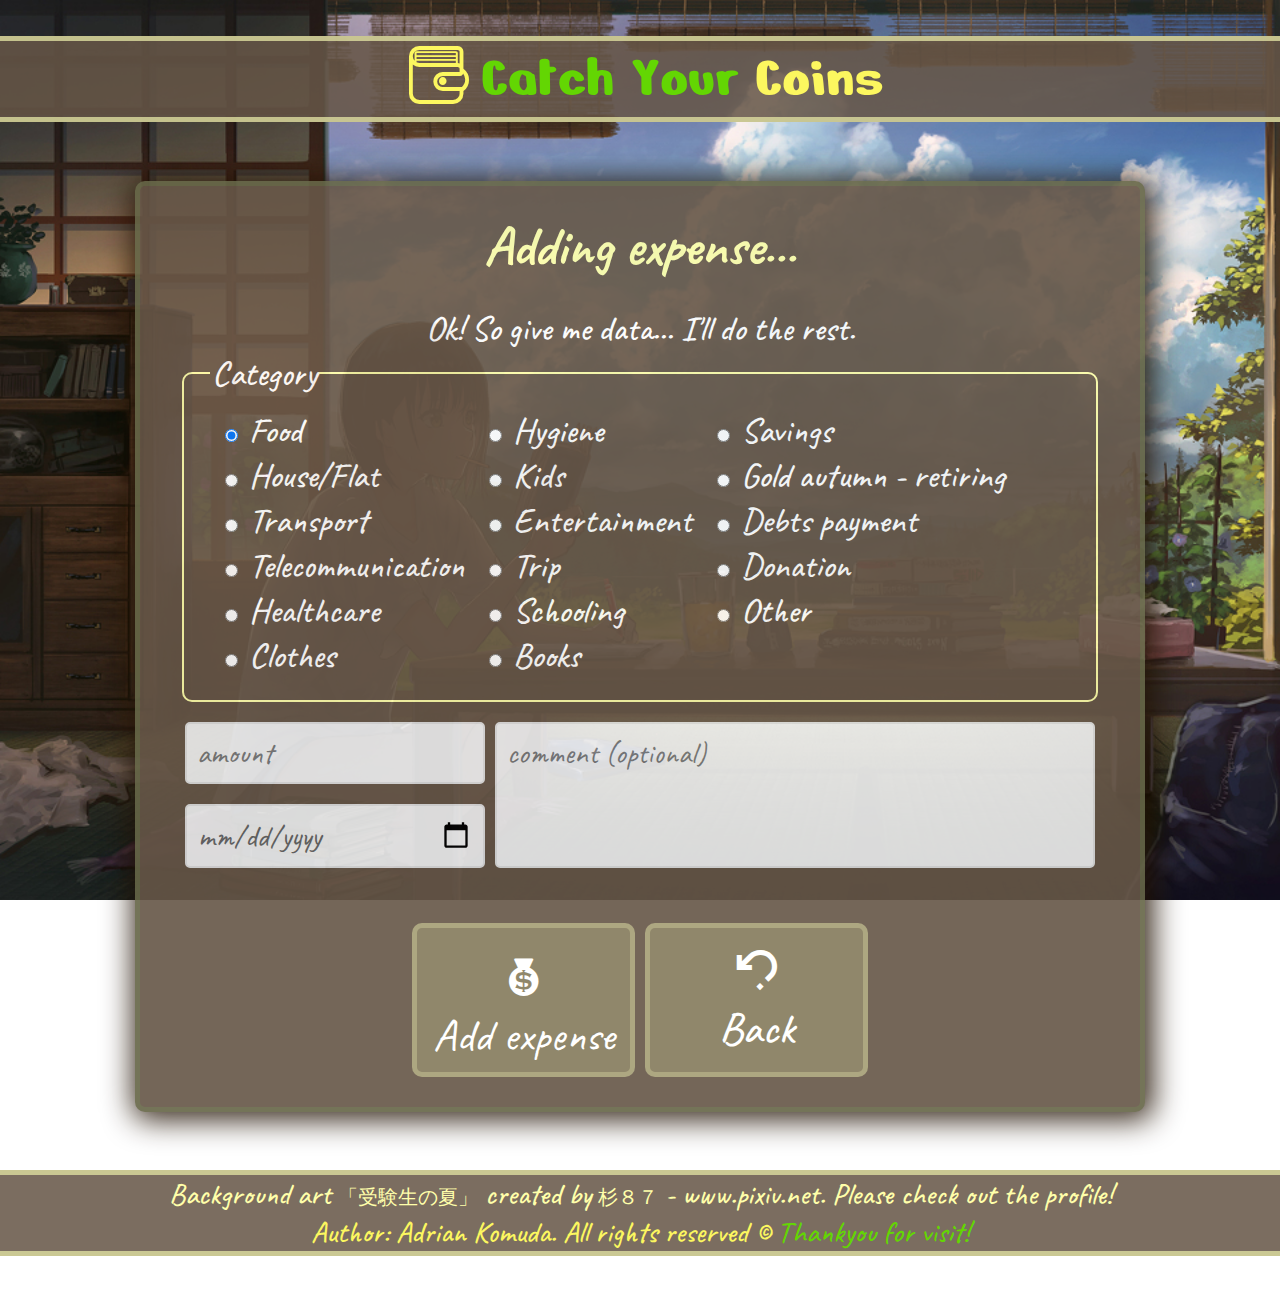
==== commit b1498127: "Added sticky feature to the footer." ====
--- a/addExpense.html
+++ b/addExpense.html
@@ -30,154 +30,158 @@
 		
 	</header>
 	
-	<main>
-	
-		<article>
-			
-			<section>
-		
-				<div class = "container">
+	<div class = "wrapper">
+	
+		<main>
+		
+			<article>
 				
-					<header>
+				<section>
+			
+					<div class = "container">
 					
-						<div class = "textContainer">
-							<h1 class = "articleHeaders">
-								Adding expense...
-							</h1>
-							<div class = "oneLineCenterText">Ok! So give me data... I'll do the rest.</div>
+						<header>
+						
+							<div class = "textContainer">
+								<h1 class = "articleHeaders">
+									Adding expense...
+								</h1>
+								<div class = "oneLineCenterText">Ok! So give me data... I'll do the rest.</div>
+							</div>
+						
+						</header>
+						
+						<div class = "transferFormContainer">
+							
+							<form>
+								
+								<div class = "category">
+								
+									<fieldset class = "category">
+									
+										<legend> Category </legend>
+										
+										<div class = "columns">
+											<div><label><input type = "radio" value = "food" name = "category" checked>
+												Food
+											</label></div>
+											
+											<div><label><input type = "radio" value = "houseFlat" name = "category">
+												House/Flat
+											</label></div>
+											
+											<div><label><input type = "radio" value = "transport" name = "category">
+												Transport
+											</label></div>
+											
+											<div><label><input type = "radio" value = "telecommunication" name = "category"> 
+												Telecommunication
+											</label></div>
+											
+											<div><label><input type = "radio" value = "healthcare" name = "category">
+												Healthcare
+											</label></div>
+											
+											<div><label><input type = "radio" value = "clothes" name = "category">
+												Clothes
+											</label></div>
+										</div>
+											
+										<div class = "columns">
+											<div><label><input type = "radio" value = "hygiene" name = "category">
+												Hygiene
+											</label></div>
+											
+											<div><label><input type = "radio" value = "kids" name = "category">
+												Kids
+											</label></div>
+											
+											<div><label><input type = "radio" value = "entertainment" name = "category">
+												Entertainment
+											</label></div>
+											
+											<div><label><input type = "radio" value = "trip" name = "category">
+												Trip
+											</label></div>
+											
+											<div><label><input type = "radio" value = "schooling" name = "category">
+												Schooling
+											</label></div>
+											
+											<div><label><input type = "radio" value = "books" name = "category">
+												Books
+											</label></div>
+										</div>
+											
+										<div class = "columns">
+											<div><label><input type = "radio" value = "savings" name = "category">
+												Savings
+											</label></div>
+											
+											<div><label><input type = "radio" value = "retiring" name = "category">
+												Gold autumn - retiring
+											</label></div>
+											
+											<div><label><input type = "radio" value = "debtsPayment" name = "category">
+												Debts payment
+											</label></div>
+											
+											<div><label><input type = "radio" value = "donation" name = "category">
+												Donation
+											</label></div>
+											
+											<div><label><input type = "radio" value = "other" name = "category">
+												Other
+											</label></div>
+										</div>
+										<div style = "clear:both;"></div>
+										
+									</fieldset>
+								
+								</div>
+								
+								<div class = "amountAndDate">
+								
+									<input class = "transferForm" type = "number" step = 0.01 placeholder = "amount" required>					
+									<input class = "transferForm" type = "date" required>
+								</div>
+								
+								<div class = "textArea">
+									
+									<textArea class = "textArea" placeholder = "comment (optional)"></textArea>								
+									
+								</div>
+								<div style = "clear:both;"></div>
+								
+								<div class = "buttonsContainer">
+								
+									<button class = "addExpense">							
+										<i class = "icon-money"></i><br />
+										<span class = "text">Add expense</span>
+									</button>
+									
+									<a href = "main-menu">
+										<div class = "back">
+											<i class = "icon-undo"></i><br />
+											<span class = "text">Back</span>
+										</div>
+									</a>
+								</div>
+								<div style = "clear:both;"></div>
+								
+							</form>
+						
 						</div>
-					
-					</header>
-					
-					<div class = "transferFormContainer">
-						
-						<form>
-							
-							<div class = "category">
-							
-								<fieldset class = "category">
-								
-									<legend> Category </legend>
-									
-									<div class = "columns">
-										<div><label><input type = "radio" value = "food" name = "category" checked>
-											Food
-										</label></div>
-										
-										<div><label><input type = "radio" value = "houseFlat" name = "category">
-											House/Flat
-										</label></div>
-										
-										<div><label><input type = "radio" value = "transport" name = "category">
-											Transport
-										</label></div>
-										
-										<div><label><input type = "radio" value = "telecommunication" name = "category"> 
-											Telecommunication
-										</label></div>
-										
-										<div><label><input type = "radio" value = "healthcare" name = "category">
-											Healthcare
-										</label></div>
-										
-										<div><label><input type = "radio" value = "clothes" name = "category">
-											Clothes
-										</label></div>
-									</div>
-										
-									<div class = "columns">
-										<div><label><input type = "radio" value = "hygiene" name = "category">
-											Hygiene
-										</label></div>
-										
-										<div><label><input type = "radio" value = "kids" name = "category">
-											Kids
-										</label></div>
-										
-										<div><label><input type = "radio" value = "entertainment" name = "category">
-											Entertainment
-										</label></div>
-										
-										<div><label><input type = "radio" value = "trip" name = "category">
-											Trip
-										</label></div>
-										
-										<div><label><input type = "radio" value = "schooling" name = "category">
-											Schooling
-										</label></div>
-										
-										<div><label><input type = "radio" value = "books" name = "category">
-											Books
-										</label></div>
-									</div>
-										
-									<div class = "columns">
-										<div><label><input type = "radio" value = "savings" name = "category">
-											Savings
-										</label></div>
-										
-										<div><label><input type = "radio" value = "retiring" name = "category">
-											Gold autumn - retiring
-										</label></div>
-										
-										<div><label><input type = "radio" value = "debtsPayment" name = "category">
-											Debts payment
-										</label></div>
-										
-										<div><label><input type = "radio" value = "donation" name = "category">
-											Donation
-										</label></div>
-										
-										<div><label><input type = "radio" value = "other" name = "category">
-											Other
-										</label></div>
-									</div>
-									<div style = "clear:both;"></div>
-									
-								</fieldset>
-							
-							</div>
-							
-							<div class = "amountAndDate">
-							
-								<input class = "transferForm" type = "number" step = 0.01 placeholder = "amount" required>					
-								<input class = "transferForm" type = "date" required>
-							</div>
-							
-							<div class = "textArea">
-								
-								<textArea class = "textArea" placeholder = "comment (optional)"></textArea>								
-								
-							</div>
-							<div style = "clear:both;"></div>
-							
-							<div class = "buttonsContainer">
-							
-								<button class = "addExpense">							
-									<i class = "icon-money"></i><br />
-									<span class = "text">Add expense</span>
-								</button>
-								
-								<a href = "main-menu">
-									<div class = "back">
-										<i class = "icon-undo"></i><br />
-										<span class = "text">Back</span>
-									</div>
-								</a>
-							</div>
-							<div style = "clear:both;"></div>
-							
-						</form>
-					
+						
 					</div>
-					
-				</div>
-			
-			</section>
-		
-		</article>
-	
-	</main>
+				
+				</section>
+			
+			</article>
+		
+		</main>
+		
+	</div>
 	
 	<footer>
 	
--- a/style.css
+++ b/style.css
@@ -1,4 +1,4 @@
-/* General and default settings*/
+/*================================ General and default settings ================================*/
 
 body
 {
@@ -26,6 +26,8 @@
 div.logo
 {
 	background-color: #665647dc;
+	width: 100%;
+	height: 76px;
 	font-family: 'Nerko One', cursive;
 	font-size: 60px;
 	color: #63D603;
@@ -218,11 +220,16 @@
 
 /*-----------------------------------------------------------*/
 
+.wrapper
+{
+	min-height: calc(100vh - 86px - 6.5vh - 4vh - 86px - 6.5vh - 4vh); /* form footer: - 86px - 6.5vh - 4vh; from logo: -86px - 6.5vh - 4vh */
+}
+
 .footer
 {
-	/* I don't know how to make footer sticky to the bottom and not sticky when it is to close container*/
 	background-color: #665647dc;
 	width: 100%;
+	height: 76px;
 	margin-top: 6.5vh;
 	margin-bottom: 4vh;
 	color: #63D603;
@@ -253,7 +260,7 @@
 	color: #fcf75f;
 }
 
-/* Welcome site =================================== */
+/*================================ Welcome site ================================*/
 
 .oneLineCenterText
 {
@@ -278,7 +285,7 @@
 	color: #63D603;
 }
 
-/* Registration and log in site =================================== */
+/*================================ Registration and log in site ================================*/
 
 div.registrationLogInForm
 {
@@ -329,7 +336,7 @@
 	color: green;
 }
 
-/* Main menu site ===================================== */
+/*================================ Main menu site ================================*/
 span.userName
 {
 	color: #63D603;
@@ -379,7 +386,7 @@
 	color: #fcf75f;
 }
 
-/* Transfer site ===================================== */
+/*================================ Transfer site ================================*/
 div.transferFormContainer
 {
 	text-align: left;
@@ -420,7 +427,7 @@
 	width: 600px;
 	height: 146px;
 	margin-top: 20px;
-	margin-left: 5xp;
+	margin-left: 5px;
 	margin-right: 5px;
 	margin-bottom: 10px;
 }
@@ -466,7 +473,7 @@
 
 /* Back button stylized in general options */
 
-/* View Balance site ===================================== */
+/*================================ View Balance site ================================*/
 div.viewBalanceContainer
 {
 	width: 1200px;
@@ -569,23 +576,20 @@
 }
 
 table.positiveBalanceContent,
-table.negativeBalanceContent
-{
-	/*margin-left: 20px;*/
-	/*margin-right: 55px;*/
-	display: block;
-}
-
-table.positiveBalanceContent,
 table.negativeBalanceContent,
-th.amount,
-th.category,
-th.comment
+table.positiveBalanceContent th,
+table.negativeBalanceContent th
 {
 	padding: 10px;
 	text-align: center;
 }
 
+table.positiveBalanceContent,
+table.negativeBalanceContent
+{
+	display: block;
+}
+
 th.amount
 {
 	width: 143px;
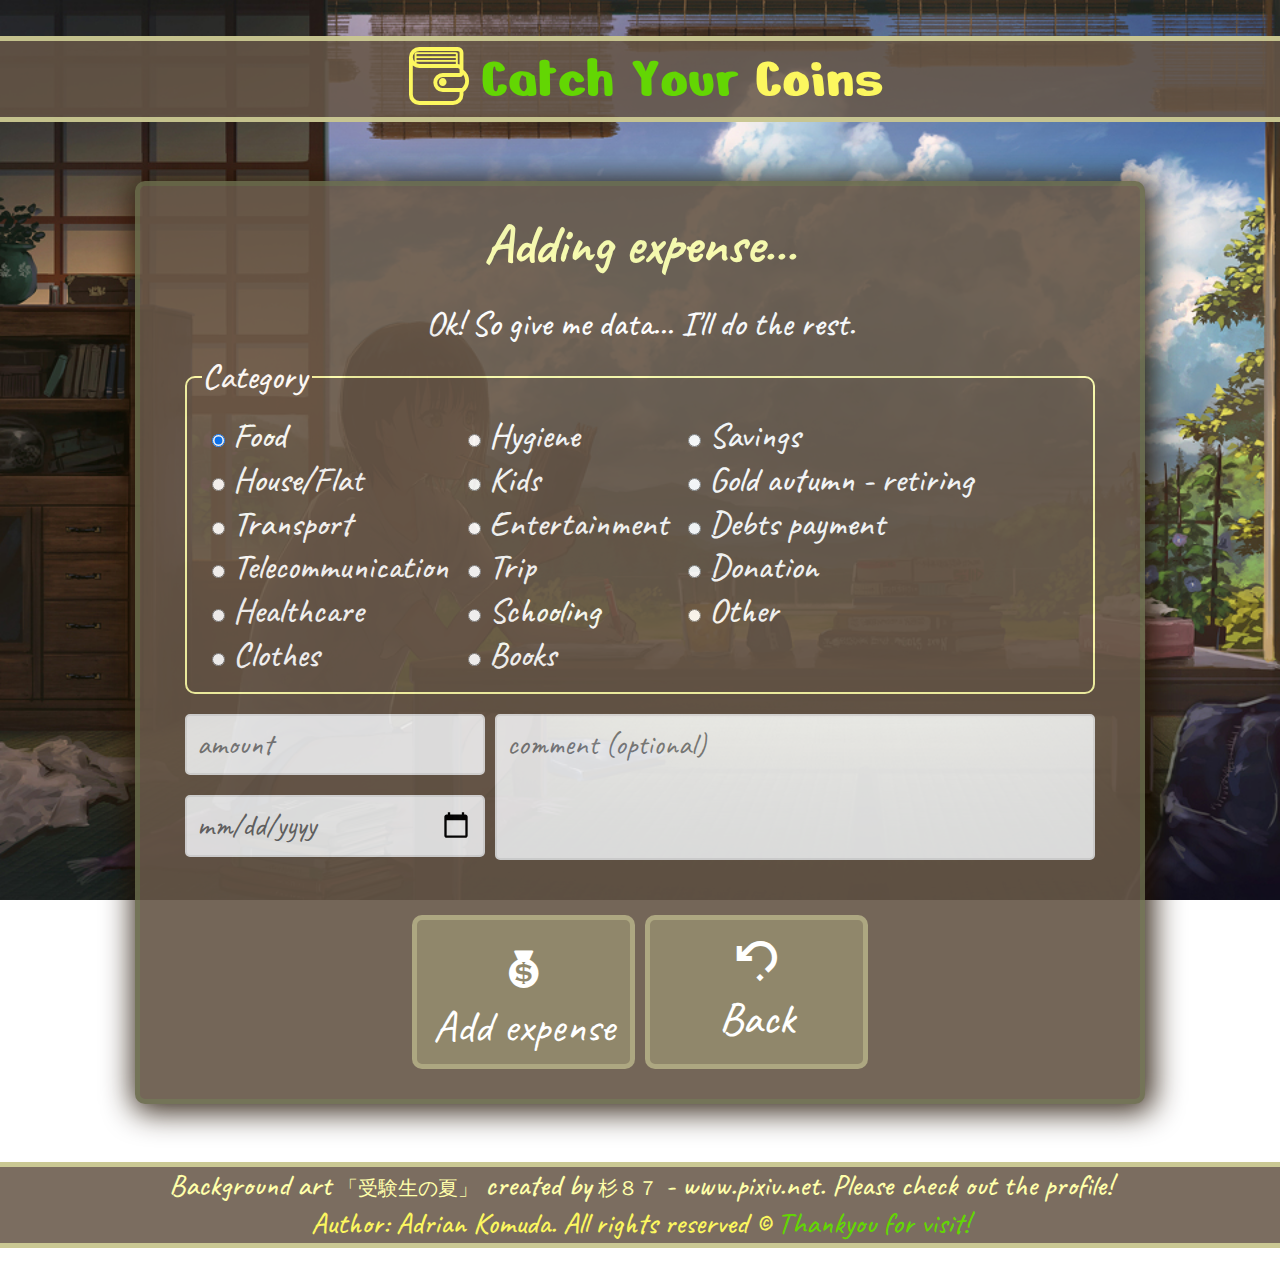
==== commit 1a8342cb: "Added bootstrap. Fixing some bugs." ====
--- a/addExpense.html
+++ b/addExpense.html
@@ -3,6 +3,8 @@
 <head>
 
 	<meta charset="utf-8">
+	<meta name="viewport" content="width=device-width, initial-scale=1">
+	
 	<title>Catch Your Coins</title>
 	<meta name="description" content="Catch Your every single coin!">
 	<meta name="keywords" content="money, savings, credits, new car, new game, new clothes">
@@ -10,6 +12,7 @@
 	
 	<meta http-equiv="X-Ua-Compatible" content="IE=edge">
 	
+	<link rel="stylesheet" href="bootstrap/css/bootstrap.min.css" type = "text/css">
 	<link rel="stylesheet" href="style.css" type = "text/css">
 	<link rel="stylesheet" href="fontello/css/fontello.css" type = "text/css">
 
@@ -26,7 +29,7 @@
 
 	<header>
 		
-		<div class = "logo"><i class = "icon-wallet"></i>Catch Your <span class = "logo">Coins</span></div>
+		<div class = "container-fluid logo"><i class = "icon-wallet"></i>Catch Your <span class = "logo">Coins</span></div>
 		
 	</header>
 	
@@ -38,7 +41,7 @@
 				
 				<section>
 			
-					<div class = "container">
+					<div class = "container myContainer">
 					
 						<header>
 						
@@ -185,7 +188,7 @@
 	
 	<footer>
 	
-		<div class = "footer">
+		<div class = "container-fluid footer">
 			
 			<a href="https://www.pixiv.net/en/users/1736499" target = "_blank">
 			Background art <span class = "japaneseText">「受験生の夏」</span> created by <span class = "japaneseText">杉８７</span> - www.pixiv.net. Please check out the profile!
@@ -197,4 +200,8 @@
 	
 	</footer>
 
+	<script src="https://cdn.jsdelivr.net/npm/@popperjs/core@2.5.4/dist/umd/popper.min.js" integrity="sha384-q2kxQ16AaE6UbzuKqyBE9/u/KzioAlnx2maXQHiDX9d4/zp8Ok3f+M7DPm+Ib6IU" crossorigin="anonymous"></script>
+	
+	<script src = "bootstrap/js/bootstrap.min.js"></script>
+
 </body>--- a/style.css
+++ b/style.css
@@ -2,7 +2,6 @@
 
 body
 {
-	/* Background pattern from Toptal Subtle Patterns */
 	background-image: url("img/planting-trees-coin-pile-with-sunlight.jpg");
 	background-size: cover;
 	background-attachment: fixed;
@@ -11,6 +10,7 @@
 	font-weight: 500;
 	font-size: 35px;
 	margin: 0;
+	line-height: 1.25;
 }
 
 body.userPanel
@@ -26,8 +26,7 @@
 div.logo
 {
 	background-color: #665647dc;
-	width: 100%;
-	height: 76px;
+	height: 86px;
 	font-family: 'Nerko One', cursive;
 	font-size: 60px;
 	color: #63D603;
@@ -40,16 +39,14 @@
 
 span.logo
 {
-	color: #fcf75f; /*#ffffaa*//*#fcf75f*/
-}
-
-div.container,
-div.viewBalanceContainer
+	color: #fcf75f;
+}
+
+div.myContainer,
+div.myViewBalanceContainer
 {
 	background-color: #665647;
-	margin-left: auto;
-	margin-right: auto;
-	width: 920px;
+	width: 1010px;
 	padding: 25px 40px;
 	-webkit-box-shadow: 3px 3px 30px 5px rgba(34,18,3,1);
 	-moz-box-shadow: 3px 3px 30px 5px rgba(34,18,3,1);
@@ -90,8 +87,8 @@
 div.back,
 div.backViewBalance
 {
-	width: 213px;
-	height: 129px;
+	width: 223px;
+	height: 154px;
 	margin: 5px;
 	text-align: center;
 	font-size: 45px;
@@ -120,7 +117,7 @@
 div.backViewBalance
 {
 	float:left;
-	width: 213px;
+	width: 223px;
 }
 
 div.back:hover,
@@ -132,7 +129,6 @@
 /* Addition to "buttons" type buttons */
 button.addExpense
 {
-	box-sizing: initial;
 	padding-left: 0;
 	padding-right: 0;
 	padding-bottom: 0;
@@ -228,8 +224,7 @@
 .footer
 {
 	background-color: #665647dc;
-	width: 100%;
-	height: 76px;
+	height: 86px;
 	margin-top: 6.5vh;
 	margin-bottom: 4vh;
 	color: #63D603;
@@ -272,7 +267,7 @@
 div.logInButton
 {
 	float:left;
-	width: 213px;
+	width: 223px;
 }
 
 .registerButton:hover
@@ -289,7 +284,7 @@
 
 div.registrationLogInForm
 {
-	width: 620px;
+	width: 930px;
 	padding: 0 155px;
 }
 
@@ -353,12 +348,12 @@
 div.logOutButton
 {
 	float:left;
-	width: 213px;
+	width: 223px;
 }
 
 div.viewBalanceButton
 {
-	width: 446px;
+	width: 456px;
 }
 
 .incomeButton:hover
@@ -392,10 +387,26 @@
 	text-align: left;
 }
 
+fieldset
+{
+	padding: 15px;
+	margin: 10px 5px 0;
+}
+
+legend
+{
+	float: none;
+	width: 110px;
+	font-size: 35px;
+	padding: 0;
+	margin: 0;
+}
+
 fieldset.category
 {
 	border: 2px solid #ffffaa;
 	border-radius: 10px;
+	
 }
 
 div.columns
@@ -474,9 +485,9 @@
 /* Back button stylized in general options */
 
 /*================================ View Balance site ================================*/
-div.viewBalanceContainer
-{
-	width: 1200px;
+div.myViewBalanceContainer
+{
+	width: 1290px;
 }
 
 div.viewBalanceContent
@@ -592,17 +603,17 @@
 
 th.amount
 {
-	width: 143px;
+	width: 163px;
 }
 
 th.category
 {
-	width: 200px;
+	width: 220px;
 }
 
 th.comment
 {
-	width: 444px;
+	width: 464px;
 }
 
 thead.positiveBalanceContent,
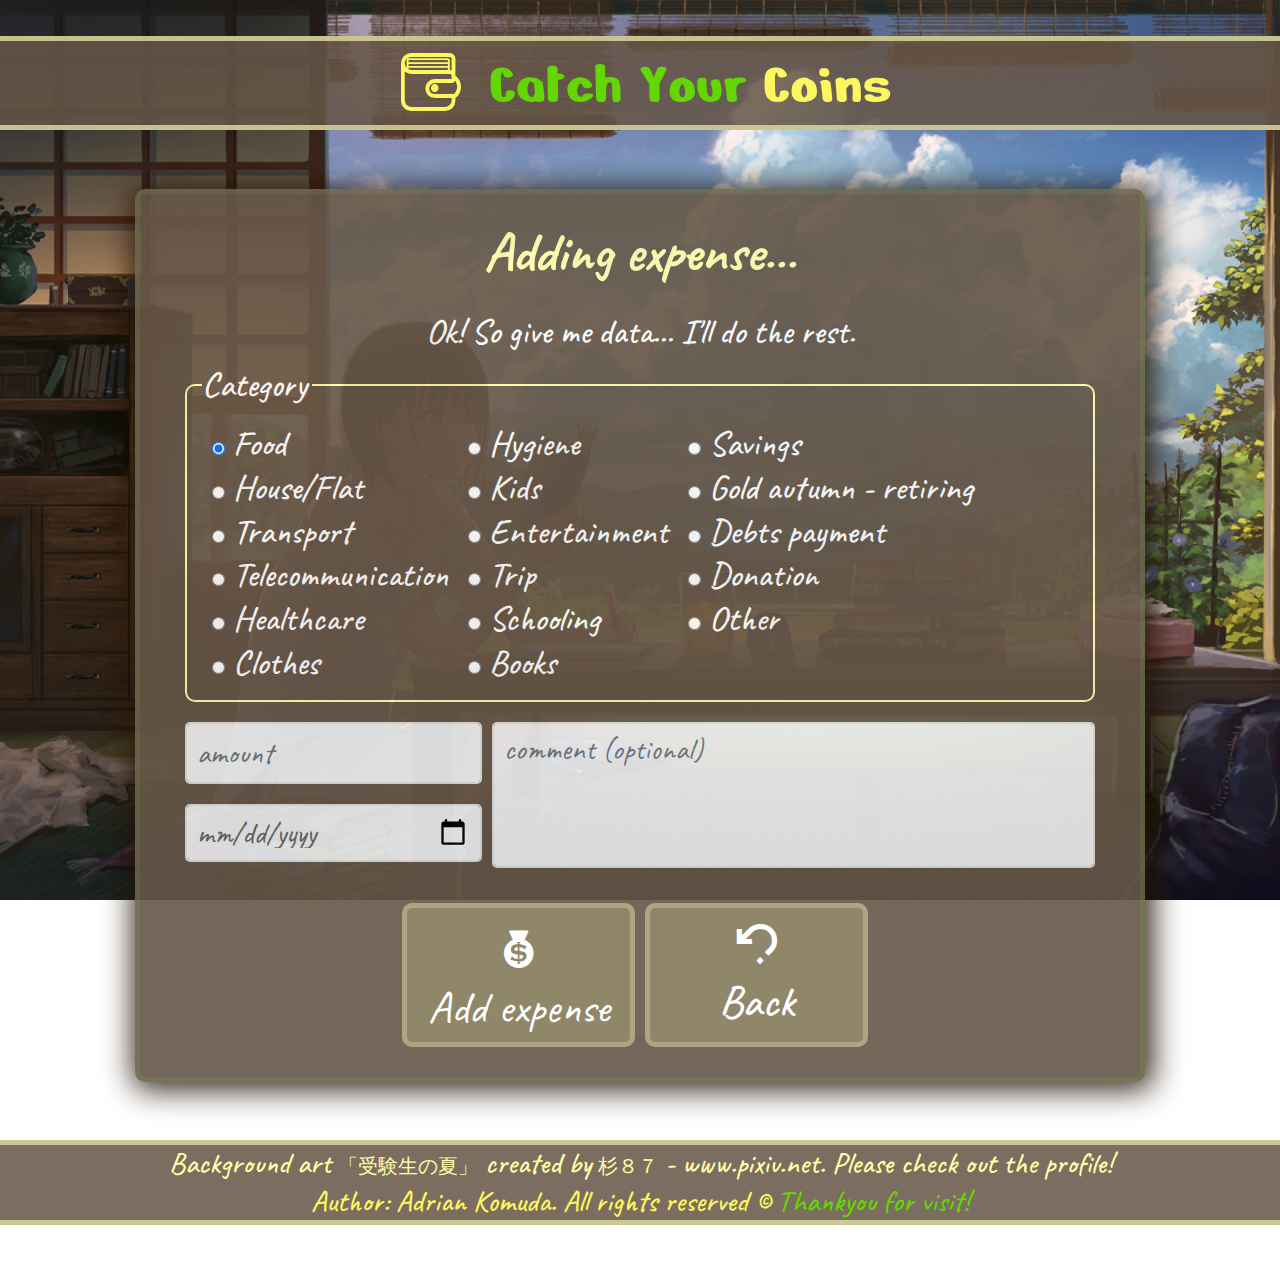
==== commit c1436340: "Added responsivity to all done so far sites." ====
--- a/addExpense.html
+++ b/addExpense.html
@@ -29,7 +29,18 @@
 
 	<header>
 		
-		<div class = "container-fluid logo"><i class = "icon-wallet"></i>Catch Your <span class = "logo">Coins</span></div>
+		<div class = "container-fluid logo">
+			<div class = "logoIcon">
+				<i class = "icon-wallet"></i>
+			</div>
+			<div class = "fullLogo">
+				Catch Your <span class = "logo">Coins</span>
+			</div>
+			<div class = "shortLogo">
+				ChYr<span class = "logo">Cs</span>
+			</div>
+			<div style = "clear: both"></div>
+		</div>
 		
 	</header>
 	
@@ -43,137 +54,155 @@
 			
 					<div class = "container myContainer">
 					
-						<header>
-						
-							<div class = "textContainer">
-								<h1 class = "articleHeaders">
-									Adding expense...
-								</h1>
-								<div class = "oneLineCenterText">Ok! So give me data... I'll do the rest.</div>
-							</div>
-						
-						</header>
-						
-						<div class = "transferFormContainer">
+						<div class = "row">
 							
-							<form>
-								
-								<div class = "category">
-								
-									<fieldset class = "category">
-									
-										<legend> Category </legend>
+							<div class = "col-12">
+					
+								<header>
+								
+									<div class = "textContainer">
+										<h1 class = "articleHeaders">
+											Adding expense...
+										</h1>
+										<div class = "oneLineCenterText">Ok! So give me data... I'll do the rest.</div>
+									</div>
+								
+								</header>
+								
+								<div class = "row">
+							
+									<div class = "col-12">
+								
+										<div class = "transferFormContainer">
+											
+											<form>
+												
+												<div class = "col-12 category">
+												
+													<fieldset class = "category">
+													
+														<legend> Category </legend>
+														
+														<div class = "columns">
+															<div><label><input type = "radio" value = "food" name = "category" checked>
+																Food
+															</label></div>
+															
+															<div><label><input type = "radio" value = "houseFlat" name = "category">
+																House/Flat
+															</label></div>
+															
+															<div><label><input type = "radio" value = "transport" name = "category">
+																Transport
+															</label></div>
+															
+															<div><label><input type = "radio" value = "telecommunication" name = "category"> 
+																Telecommunication
+															</label></div>
+															
+															<div><label><input type = "radio" value = "healthcare" name = "category">
+																Healthcare
+															</label></div>
+															
+															<div><label><input type = "radio" value = "clothes" name = "category">
+																Clothes
+															</label></div>
+														</div>
+															
+														<div class = "columns">
+															<div><label><input type = "radio" value = "hygiene" name = "category">
+																Hygiene
+															</label></div>
+															
+															<div><label><input type = "radio" value = "kids" name = "category">
+																Kids
+															</label></div>
+															
+															<div><label><input type = "radio" value = "entertainment" name = "category">
+																Entertainment
+															</label></div>
+															
+															<div><label><input type = "radio" value = "trip" name = "category">
+																Trip
+															</label></div>
+															
+															<div><label><input type = "radio" value = "schooling" name = "category">
+																Schooling
+															</label></div>
+															
+															<div><label><input type = "radio" value = "books" name = "category">
+																Books
+															</label></div>
+														</div>
+															
+														<div class = "columns">
+															<div><label><input type = "radio" value = "savings" name = "category">
+																Savings
+															</label></div>
+															
+															<div><label><input type = "radio" value = "retiring" name = "category">
+																Gold autumn - retiring
+															</label></div>
+															
+															<div><label><input type = "radio" value = "debtsPayment" name = "category">
+																Debts payment
+															</label></div>
+															
+															<div><label><input type = "radio" value = "donation" name = "category">
+																Donation
+															</label></div>
+															
+															<div><label><input type = "radio" value = "other" name = "category">
+																Other
+															</label></div>
+														</div>
+														<div style = "clear:both;"></div>
+														
+													</fieldset>
+												
+												</div>
+												
+												<div class = "col-12 col-md-5 col-lg-4 amountAndDate">
+													<input class = "form-control transferForm" type = "number" step = 0.01 placeholder = "amount" required>					
+													<input class = "form-control transferForm" type = "date" required>
+												</div>
+											
+												<div class = "col-12 col-md-7 col-lg-8 textArea">
+														
+													<textArea class = "form-control textArea" placeholder = "comment (optional)"></textArea>								
+												
+												</div>
+													
+												<div style = "clear:both;"></div>
+											
+												<div class = "col-12 buttonsContainer">
+												
+													<button class = "addExpense">							
+														<i class = "icon-money"></i><br />
+														<span class = "text">Add expense</span>
+													</button>
+													
+													<a href = "main-menu">
+														<div class = "back">
+															<i class = "icon-undo"></i><br />
+															<span class = "text">Back</span>
+														</div>
+													</a>
+													<div style = "clear:both;"></div>
+
+												</div>
+												
+												
+											</form>
 										
-										<div class = "columns">
-											<div><label><input type = "radio" value = "food" name = "category" checked>
-												Food
-											</label></div>
-											
-											<div><label><input type = "radio" value = "houseFlat" name = "category">
-												House/Flat
-											</label></div>
-											
-											<div><label><input type = "radio" value = "transport" name = "category">
-												Transport
-											</label></div>
-											
-											<div><label><input type = "radio" value = "telecommunication" name = "category"> 
-												Telecommunication
-											</label></div>
-											
-											<div><label><input type = "radio" value = "healthcare" name = "category">
-												Healthcare
-											</label></div>
-											
-											<div><label><input type = "radio" value = "clothes" name = "category">
-												Clothes
-											</label></div>
 										</div>
-											
-										<div class = "columns">
-											<div><label><input type = "radio" value = "hygiene" name = "category">
-												Hygiene
-											</label></div>
-											
-											<div><label><input type = "radio" value = "kids" name = "category">
-												Kids
-											</label></div>
-											
-											<div><label><input type = "radio" value = "entertainment" name = "category">
-												Entertainment
-											</label></div>
-											
-											<div><label><input type = "radio" value = "trip" name = "category">
-												Trip
-											</label></div>
-											
-											<div><label><input type = "radio" value = "schooling" name = "category">
-												Schooling
-											</label></div>
-											
-											<div><label><input type = "radio" value = "books" name = "category">
-												Books
-											</label></div>
-										</div>
-											
-										<div class = "columns">
-											<div><label><input type = "radio" value = "savings" name = "category">
-												Savings
-											</label></div>
-											
-											<div><label><input type = "radio" value = "retiring" name = "category">
-												Gold autumn - retiring
-											</label></div>
-											
-											<div><label><input type = "radio" value = "debtsPayment" name = "category">
-												Debts payment
-											</label></div>
-											
-											<div><label><input type = "radio" value = "donation" name = "category">
-												Donation
-											</label></div>
-											
-											<div><label><input type = "radio" value = "other" name = "category">
-												Other
-											</label></div>
-										</div>
-										<div style = "clear:both;"></div>
 										
-									</fieldset>
-								
-								</div>
-								
-								<div class = "amountAndDate">
-								
-									<input class = "transferForm" type = "number" step = 0.01 placeholder = "amount" required>					
-									<input class = "transferForm" type = "date" required>
-								</div>
-								
-								<div class = "textArea">
-									
-									<textArea class = "textArea" placeholder = "comment (optional)"></textArea>								
+									</div>
 									
 								</div>
-								<div style = "clear:both;"></div>
-								
-								<div class = "buttonsContainer">
-								
-									<button class = "addExpense">							
-										<i class = "icon-money"></i><br />
-										<span class = "text">Add expense</span>
-									</button>
-									
-									<a href = "main-menu">
-										<div class = "back">
-											<i class = "icon-undo"></i><br />
-											<span class = "text">Back</span>
-										</div>
-									</a>
-								</div>
-								<div style = "clear:both;"></div>
-								
-							</form>
-						
+								
+							</div>
+							
 						</div>
 						
 					</div>
@@ -190,11 +219,14 @@
 	
 		<div class = "container-fluid footer">
 			
-			<a href="https://www.pixiv.net/en/users/1736499" target = "_blank">
-			Background art <span class = "japaneseText">「受験生の夏」</span> created by <span class = "japaneseText">杉８７</span> - www.pixiv.net. Please check out the profile!
-			</a><br />
-			<span>Author: Adrian Komuda. All rights reserved &copy;</span> Thankyou for visit!
-			
+			<div class = "footerLink">
+				<a href="https://www.pixiv.net/en/users/1736499" target = "_blank">
+				Background art <span class = "japaneseText">「受験生の夏」</span> created by <span class = "japaneseText">杉８７</span> - www.pixiv.net. Please check out the profile!
+				</a>
+			</div>
+			<br />
+			<div class = "footerAuthor"><span>Author: Adrian Komuda. All rights reserved &copy; </span></div>
+			<div class = "footerThanks">Thankyou for visit!</div>
 		
 		</div>
 	
--- a/style.css
+++ b/style.css
@@ -25,16 +25,31 @@
 
 div.logo
 {
+	/*height: 86px;*/
 	background-color: #665647dc;
-	height: 86px;
 	font-family: 'Nerko One', cursive;
 	font-size: 60px;
 	color: #63D603;
 	text-align: center;
 	margin-top: 4vh;
 	margin-bottom: 6.5vh;
+	padding: 10px;
 	border-top: 5px solid #dedea0cc;
 	border-bottom: 5px solid #dedea0cc;
+	line-height: 1;
+	
+}
+
+div.logoIcon,
+div.fullLogo,
+div.shortLogo
+{
+	display: inline-block;
+}
+
+div.shortLogo
+{
+	display: none;
 }
 
 span.logo
@@ -46,8 +61,11 @@
 div.myViewBalanceContainer
 {
 	background-color: #665647;
-	width: 1010px;
+	width: 80%;
+	max-width: 1010px;
 	padding: 25px 40px;
+	margin-left: auto;
+	margin-right: auto;
 	-webkit-box-shadow: 3px 3px 30px 5px rgba(34,18,3,1);
 	-moz-box-shadow: 3px 3px 30px 5px rgba(34,18,3,1);
 	box-shadow: 3px 3px 30px 5px rgba(34,18,3,1);
@@ -69,10 +87,8 @@
 
 div.buttonsContainer
 {
-	width: 466px;
-	margin-top: 20px;
-	margin-left: 227px;
-	margin-right: 227px;
+	width: 486px;
+	margin: 20px auto 0;
 }
 
 /* Buttons' main syle -------------------------------- */
@@ -87,15 +103,21 @@
 div.back,
 div.backViewBalance
 {
-	width: 223px;
-	height: 154px;
+	width: 233px;
+	height: 144px;
 	margin: 5px;
 	text-align: center;
 	font-size: 45px;
 	background-color: #bcbc805c;
 	border: 5px solid #dedea05c;
 	border-radius: 10px;
-	padding-top: 15px;
+	padding-top: 10px;
+	padding-bottom: 10px;
+}
+
+.buttonsContainer a
+{
+	display: block;
 }
 
 div.registerButton:hover,
@@ -136,7 +158,14 @@
 	color: #ffffff;
 	display: block;
 }
+
 /*----------------------------------------------------------------------*/
+
+.form-control
+{
+	line-height: 1;
+}
+
 /* Main Focus for the input elements ---------------------------------- */
 input[type=text]:focus,
 input[type=password]:focus,
@@ -218,13 +247,13 @@
 
 .wrapper
 {
-	min-height: calc(100vh - 86px - 6.5vh - 4vh - 86px - 6.5vh - 4vh); /* form footer: - 86px - 6.5vh - 4vh; from logo: -86px - 6.5vh - 4vh */
+	min-height: calc(100vh - 93px - 6.5vh - 4vh - 84px - 6.5vh - 4vh); /* form footer: - 84px - 6.5vh - 4vh; from logo: -93px - 6.5vh - 4vh */
 }
 
 .footer
 {
 	background-color: #665647dc;
-	height: 86px;
+	/*height: 86px;*/
 	margin-top: 6.5vh;
 	margin-bottom: 4vh;
 	color: #63D603;
@@ -240,19 +269,24 @@
 	text-decoration: none;
 }
 
-.footer > a
+div.footerLink > a
 {
 	color: #ffffaa;
 }
 
-.footer > a:hover
+div.footerLink > a:hover
 {
 	color: #63D603;
 }
 
-.footer > span
+div.footerAuthor
 {
 	color: #fcf75f;
+}
+
+div.footer div
+{
+	display: inline-block;
 }
 
 /*================================ Welcome site ================================*/
@@ -267,7 +301,6 @@
 div.logInButton
 {
 	float:left;
-	width: 223px;
 }
 
 .registerButton:hover
@@ -284,8 +317,10 @@
 
 div.registrationLogInForm
 {
-	width: 930px;
-	padding: 0 155px;
+	width: 620px;
+	padding: 0;
+	margin-left: auto;
+	margin-right: auto;
 }
 
 input.registrationLogInForm
@@ -313,16 +348,16 @@
 
 input[type=submit].registrationLogInForm
 {
+	float: none;
+	display: block;
 	background-color: #41b401;
 	color: white;
 	padding: 15px 10px;
-	margin-top: 20px;
 	border: none;
 	border-radius: 5px;
-	cursor: pointer;
 	letter-spacing: 2px;
 	outline: none;
-	margin: 30px 160px 0;
+	margin: 30px auto 0;
 }
 
 input[type=submit].registrationLogInForm:hover
@@ -390,7 +425,7 @@
 fieldset
 {
 	padding: 15px;
-	margin: 10px 5px 0;
+	margin-top: 10px;
 }
 
 legend
@@ -402,6 +437,11 @@
 	margin: 0;
 }
 
+div.category
+{
+	padding: 0 5px;
+}
+
 fieldset.category
 {
 	border: 2px solid #ffffaa;
@@ -424,29 +464,103 @@
 div.amountAndDate
 {
 	float: left;
-	width: 300px;
-	height: 166px;
+	/*width: 300px;*/
+	margin: 20px 0 10px;
+	padding: 0 5px;
+}
+
+div.textArea
+{
+	float: left;
+	/*width: 600px;*/
+	height: 146px;
+	margin: 20px 0 10px;
+	padding: 0 5px;
+}
+
+input.transferForm,
+textArea.textArea
+{
+	display: block;
+	/*width: 300px;*/
+	background-color: #efefef;
+	color: #666666;
+	border: 2px solid #dddddd;
+	border-radius: 5px;
+	font-family: 'Caveat', cursive;
+	font-size: 30px;
+	padding: 10px;
+	box-sizing: border-box;
+	outline: none;
+	
+}
+
+textArea.textArea
+{
+	/*width: 600px;*/
+	height: 146px;
+	resize: none;
+}
+
+input.transferForm[type=number]
+{
+	margin-bottom: 20px;
+}
+
+button.addExpense
+{
+	float: left;
+}
+
+button.addExpense:hover
+{
+	color: #d81111;
+}
+
+/* Back button stylized in general options */
+
+/*================================ View Balance site ================================*/
+div.myViewBalanceContainer
+{
+	max-width: 1290px;
+}
+
+div.viewBalanceContent
+{
+	margin-top: 10px;
+}
+
+div.balanceContent
+{
+	float: left;
+	width: 875px;
+	padding-right: 15px;
+}
+
+div.balanceControlPanelRight,
+div.balanceControlPanelLeft
+{
+	float: left;
+	width: 310px;
+}
+
+div.balanceControlPanelLeft
+{
+	display: none;
+}
+
+div.balanceControlPanelDate
+{
+	float: left;
+	/*width: 300px; - there can't be width, cause "col" in HTML will not work */
 	margin-top: 20px;
 	margin-left: 5px;
 	margin-right: 5px;
-	margin-bottom: 10px;
-}
-
-div.textArea
-{
-	float: left;
-	width: 600px;
-	height: 146px;
-	margin-top: 20px;
-	margin-left: 5px;
-	margin-right: 5px;
-	margin-bottom: 10px;
-}
-
-input.transferForm,
-textArea.textArea
-{
-	display: block;
+	text-align: left;
+}
+
+input.balanceControlPanel
+{
 	width: 300px;
 	background-color: #efefef;
 	color: #666666;
@@ -457,82 +571,9 @@
 	padding: 10px;
 	box-sizing: border-box;
 	outline: none;
-	
-}
-
-textArea.textArea
-{
-	width: 600px;
-	height: 146px;
-	resize: none;
-}
-
-input.transferForm[type=number]
-{
-	margin-bottom: 20px;
-}
-
-button.addExpense
-{
-	float: left;
-}
-
-button.addExpense:hover
-{
-	color: #d81111;
-}
-
-/* Back button stylized in general options */
-
-/*================================ View Balance site ================================*/
-div.myViewBalanceContainer
-{
-	width: 1290px;
-}
-
-div.viewBalanceContent
-{
-	margin-top: 10px;
-}
-
-div.balanceContent
-{
-	float: left;
-	width: 875px;
-	margin-right: 15px;
-}
-
-div.balanceControlPanel
-{
-	float: left;
-	width: 310px;
-}
-
-div.balanceControlPanelDate
-{
-	float: left;
-	width: 300px;
-	margin-top: 20px;
-	margin-left: 5px;
-	margin-right: 5px;
-	text-align: left;
-}
-
-input.balanceControlPanel
-{
-	width: 300px;
-	background-color: #efefef;
-	color: #666666;
-	border: 2px solid #dddddd;
-	border-radius: 5px;
-	font-family: 'Caveat', cursive;
-	font-size: 30px;
-	padding: 10px;
-	box-sizing: border-box;
-	outline: none;
-}
-
-div.monthButtons
+}
+
+div.balanceControlPanelMonthYearButtons
 {
 	float:left;
 	margin-bottom: 15px;
@@ -563,7 +604,7 @@
 {
 	float:left;
 	width: 77px;
-	height: 224px;
+	height: 221px;
 	background-color: #41b401;
 	color: white;
 	margin-bottom: 15px;
@@ -583,7 +624,7 @@
 /* Back button stylized in general options */
 div.backViewBalance
 {
-	width: 290px;
+	width: calc(100% - 10px); /* margin = 5px */
 }
 
 table.positiveBalanceContent,
@@ -652,10 +693,211 @@
 	color: #63D603;
 }
 
-
-
-
-
-
-
-
+/* =========================== MEDIA =========================== */
+@media (max-width: 1613px)
+{
+	/* View balance site */
+	
+	div.balanceContent
+	{
+		display: none;
+	}
+	
+	div.balanceControlPanelRight
+	{
+		display: none;
+	}
+	
+	div.balanceControlPanelLeft
+	{
+		display: block;
+		width: 100%;
+	}
+	
+	div.balanceContent
+	{
+		padding: 0;
+	}
+	
+	div.balanceControlPanelDates
+	{
+		float: left;
+		margin-top: 20px;
+	}
+	
+	div.balanceControlPanelDate
+	{
+		min-width: 222px;
+		margin: 0;
+		padding: 0 5px;
+	}
+	
+	input.balanceControlPanel[type = date]
+	{
+		width: 100%;
+	}
+	
+	div.balanceControlPanelMonthYearButtons
+	{
+		width: 100%;
+		padding-left: 5px;
+	}
+	
+	button.balanceControlPanel
+	{
+		width: 100%;
+		margin: 10px 0 0;
+	}
+	
+	div.balanceControlPanelSubmit
+	{
+		padding-right: 5px;
+	}
+	
+	button.balanceControlPanelSubmit
+	{
+		width: 100%;
+		margin-left: 0;
+		margin-right: 0;
+		padding-left: 0;
+		padding-right: 0;
+	}
+	
+	div.backViewBalance
+	{
+		float: left;
+	}
+}
+
+@media (max-width: 991.98px)
+{
+	/* Registration and Log in site */
+	div.registrationLogInForm
+	{
+		width: 100%;
+	}
+	
+	input.registrationLogInForm,
+	input.registrationLogInForm[type = email]
+	{
+		float: none;
+		width: 100%;
+		margin-left: 0;
+		margin-right: 0;
+	}
+	
+	/* View Balance site */
+	div.balanceContent
+	{
+		font-size: 0.5vw; /* Only for testing */
+	}
+}
+
+@media (max-width: 767.98px)
+{
+	div.myContainer,
+	div.myViewBalanceContainer
+	{
+		width: 100%;
+	}
+	
+	div.footer
+	{
+		height: auto;
+	}
+}
+
+@media (max-width: 575.98px)
+{
+	body
+	{
+		font-size: 25px;
+	}
+	
+	div.logo
+	{
+		font-size: 50px;
+	}
+	
+	h1.articleHeaders
+	{
+		font-size: 45px;
+	}
+	
+	div.fullLogo
+	{
+		display: none;
+	}
+	
+	div.shortLogo
+	{
+		display: inline-block;
+	}
+	
+	div.myContainer,
+	div.myViewBalanceContainer
+	{
+		padding: 20px 15px;
+	}
+	
+	div.registerButton,
+	div.logInButton,
+	div.incomeButton,
+	div.expenseButton,
+	div.settingsButton,
+	div.logOutButton,
+	div.viewBalanceButton,
+	button.addExpense,
+	div.back,
+	div.backViewBalance
+	{
+		float: none;
+		margin-left: auto;
+		margin-right: auto;
+		width: 100%;
+		height: auto;
+		font-size: 35px;
+	}
+	
+	div.buttonsContainer
+	{
+		width: 100%;
+	}
+	
+	div.icons,
+	div.iconText
+	{
+		display: inline-block;
+	}
+	
+	div.footer
+	{
+		font-size: 18px;
+	}
+	
+	span.japaneseText
+	{
+		font-size: 14px;
+	}
+	
+	/* View balance site */
+	div.balanceControlPanelMonthYearButtons
+	{
+		padding-right: 5px;
+		margin-bottom: 0;
+	}
+	
+	div.balanceControlPanelSubmit
+	{
+		padding-left: 5px;
+	}
+	
+	button.balanceControlPanelSubmit
+	{
+		height: auto;
+	}
+}
+
+
+
+
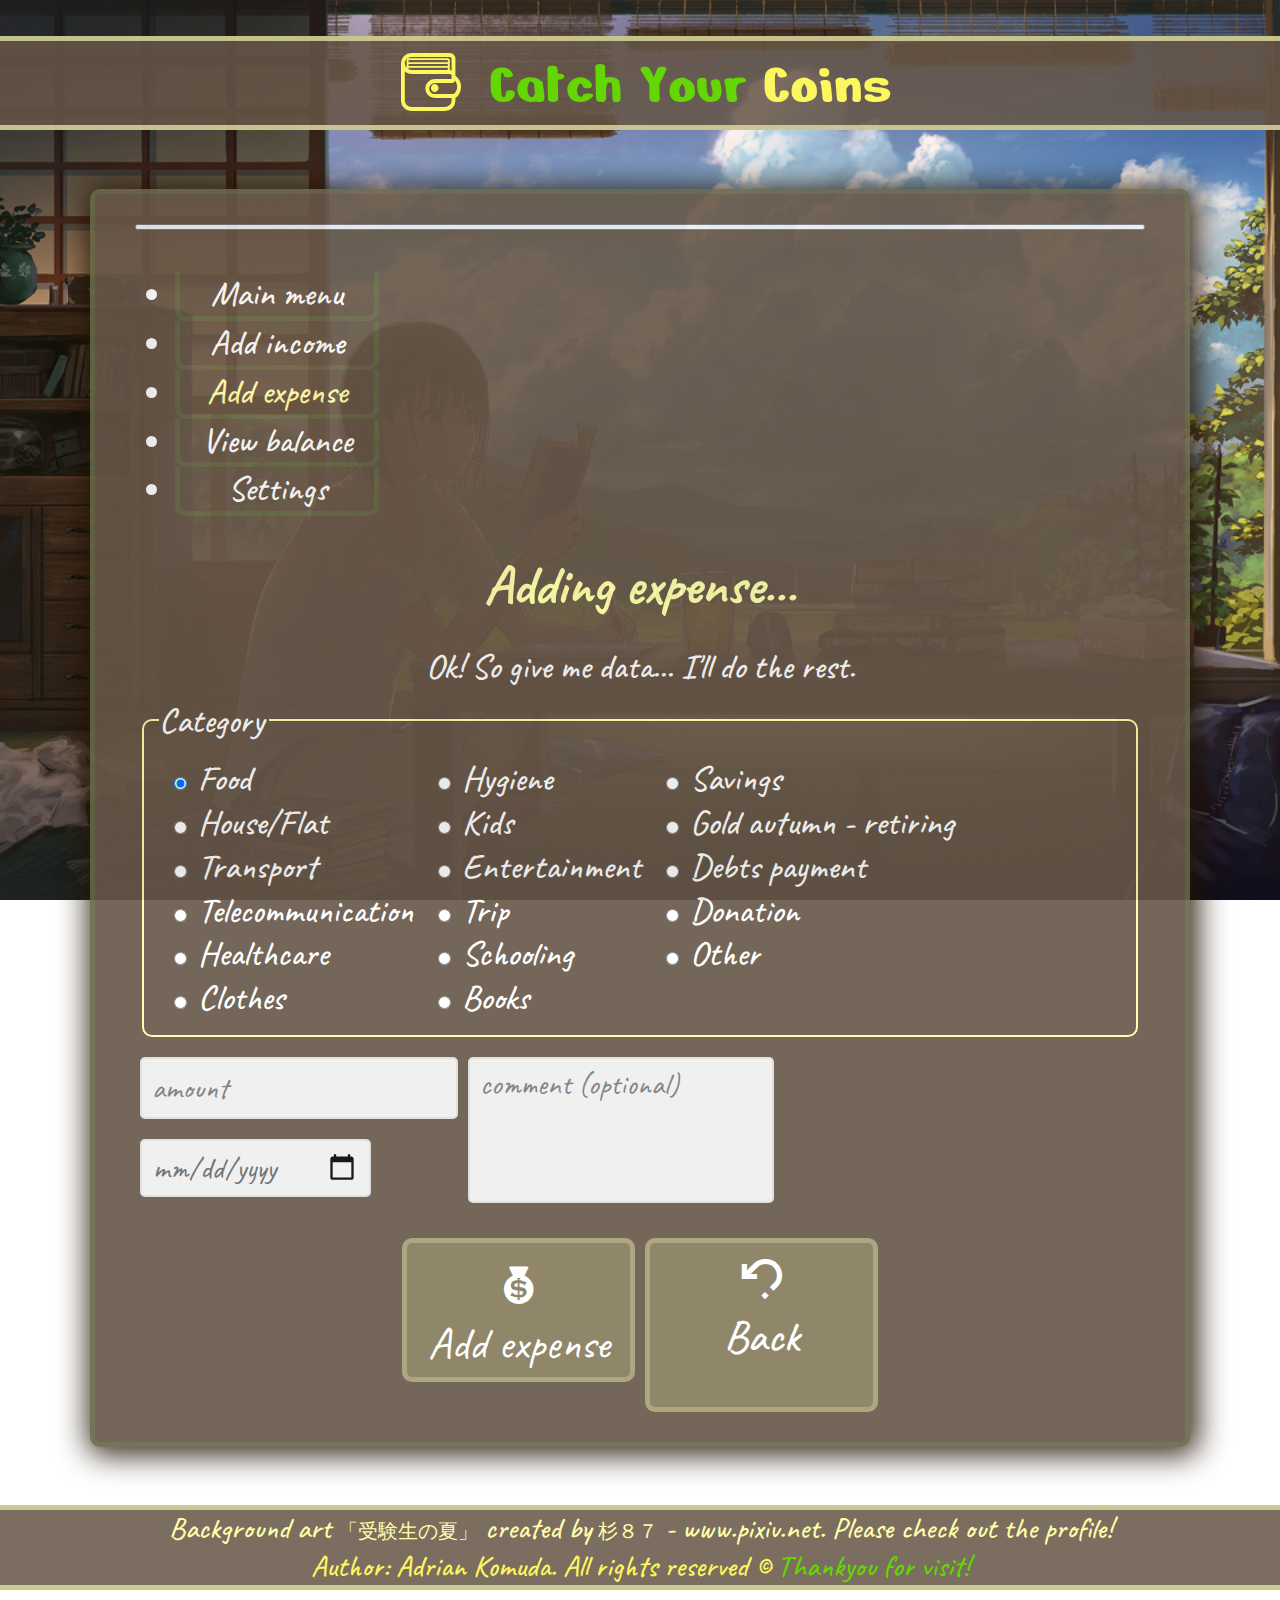
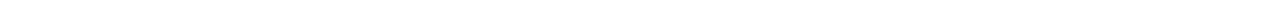
==== commit d9a1be9a: "Not-expand-menu-error fixed. Friendly menu has been successfully added." ====
--- a/addExpense.html
+++ b/addExpense.html
@@ -12,7 +12,10 @@
 	
 	<meta http-equiv="X-Ua-Compatible" content="IE=edge">
 	
-	<link rel="stylesheet" href="bootstrap/css/bootstrap.min.css" type = "text/css">
+	<link href="https://cdn.jsdelivr.net/npm/bootstrap@5.0.0-beta1/dist/css/bootstrap.min.css" rel="stylesheet" integrity="sha384-giJF6kkoqNQ00vy+HMDP7azOuL0xtbfIcaT9wjKHr8RbDVddVHyTfAAsrekwKmP1" crossorigin="anonymous">
+	
+	<script src="https://cdn.jsdelivr.net/npm/bootstrap@5.0.0-beta1/dist/js/bootstrap.bundle.min.js" integrity="sha384-ygbV9kiqUc6oa4msXn9868pTtWMgiQaeYH7/t7LECLbyPA2x65Kgf80OJFdroafW" crossorigin="anonymous"></script>
+	
 	<link rel="stylesheet" href="style.css" type = "text/css">
 	<link rel="stylesheet" href="fontello/css/fontello.css" type = "text/css">
 
@@ -52,7 +55,38 @@
 				
 				<section>
 			
-					<div class = "container myContainer">
+					<div class = "container myUserSitesContainer">
+						
+						<nav class = "navbar navbar-dark navbar-expand-lg myNavbar">
+							<button class = "navbar-toggler myNavbar" type = "button" data-bs-toggle = "collapse" data-bs-target = "#friendlyUserMenu" aria-controls="friendlyUserMenu" aria-expanded="false" aria-label="Toggle navigation">
+								<span class = "navbar-toggler-icon myNavbarTogglerIcon"></span>
+							</button>
+							
+							<div class = "collapse navbar-collapse" id = "friendlyUserMenu">
+							
+								<ul class = "navbar-nav mx-auto">
+								
+									<li class = "nav-item myNavItem">
+										<a class = "nav-link" href = "main-menu">Main menu</a>
+									</li>
+									<li class = "nav-item myNavItem">
+										<a class = "nav-link" href = "add-income">Add income</a>
+									</li>
+									<li class = "nav-item myNavItem">
+										<a class = "nav-link active myActive" href = "add-expense">Add expense</a>
+									</li>
+									<li class = "nav-item myNavItem">
+										<a class = "nav-link" href = "view-balance">View balance</a>
+									</li>
+									<li class = "nav-item myNavItem">
+										<a class = "nav-link disabled" href = "settings">Settings</a>
+									</li>
+									
+								</ul>
+								
+							</div>
+							
+						</nav>
 					
 						<div class = "row">
 							
@@ -162,18 +196,26 @@
 												
 												</div>
 												
-												<div class = "col-12 col-md-5 col-lg-4 amountAndDate">
-													<input class = "form-control transferForm" type = "number" step = 0.01 placeholder = "amount" required>					
-													<input class = "form-control transferForm" type = "date" required>
+												<div class = "col-12 col-md-5 col-lg-4" style = "float:left;">
+												
+													<div class = "col-12 amountAndDate">
+														<input class = "form-control transferForm" type = "number" step = 0.01 placeholder = "amount" required>					
+														<input class = "form-control transferForm" type = "date" required>
+													</div>
+													<div style = "clear:both;"></div>
+													
+													
 												</div>
 											
-												<div class = "col-12 col-md-7 col-lg-8 textArea">
-														
-													<textArea class = "form-control textArea" placeholder = "comment (optional)"></textArea>								
-												
-												</div>
-													
-												<div style = "clear:both;"></div>
+												<div class = "col-12 col-md-7 col-lg-8" style = "float:left;">
+																								
+													<div class = "col-12 textArea">
+														<textArea class = "form-control textArea" placeholder = "comment (optional)"></textArea>
+													</div>
+													<div style = "clear:both;"></div>
+												
+												</div>
+												<div style = "clear:both;"></div>												
 											
 												<div class = "col-12 buttonsContainer">
 												
@@ -231,9 +273,11 @@
 		</div>
 	
 	</footer>
-
+	
+	<!--
 	<script src="https://cdn.jsdelivr.net/npm/@popperjs/core@2.5.4/dist/umd/popper.min.js" integrity="sha384-q2kxQ16AaE6UbzuKqyBE9/u/KzioAlnx2maXQHiDX9d4/zp8Ok3f+M7DPm+Ib6IU" crossorigin="anonymous"></script>
 	
 	<script src = "bootstrap/js/bootstrap.min.js"></script>
+	-->
 
 </body>--- a/style.css
+++ b/style.css
@@ -58,7 +58,8 @@
 }
 
 div.myContainer,
-div.myViewBalanceContainer
+div.myViewBalanceContainer,
+div.myUserSitesContainer
 {
 	background-color: #665647;
 	width: 80%;
@@ -167,12 +168,15 @@
 }
 
 /* Main Focus for the input elements ---------------------------------- */
+/* I don't know why, but without that specyfic declarations everything (except color) stops work. Inputs type=date are needed to be declared  that way too... */
+
 input[type=text]:focus,
 input[type=password]:focus,
 input[type=email]:focus,
 input[type=number]:focus,
 input[type=date]:focus,
-textArea.textArea:focus
+textArea.textArea:focus,
+textArea.textAreaIncome:focus
 {
 	-webkit-box-shadow: 0px 0px 5px 2px rgba(204,204,204,0.9);
 	-moz-box-shadow: 0px 0px 5px 2px rgba(204,204,204,0.9);
@@ -186,6 +190,7 @@
 /* Chrome, Firefox, Opera, Safari 10.1+ */
 /* Placeholder color */
 input::-webkit-input-placeholder,
+input[type=date]:focus,
 textArea::-webkit-input-placeholder
 {
     color: #777777;
@@ -193,6 +198,7 @@
 
 /* Placeholder color - on focus */
 input:focus::-webkit-input-placeholder,
+input[type=date]:focus,
 textArea:focus::-webkit-input-placeholder
 {
     color: #63D603;
@@ -200,14 +206,15 @@
 
 /* Firefox < 19 */
 /* Placeholder color */
-input.registrationLogInForm:-moz-placeholder,
-input.transferForm:-moz-placeholder,
-textArea.textArea:-moz-placeholder
+input:-moz-placeholder,
+input[type=date]:focus,
+textArea:-moz-placeholder
 {
     color: #63D603;
 }
 /* Placeholder color - on focus */
-input.registrationLogInForm:focus:-moz-placeholder,
+input:focus:-moz-placeholder,
+input[type=date]:focus,
 textArea:focus:-moz-placeholder
 {
     color: #777777;
@@ -215,14 +222,16 @@
 
 /* Firefox > 19 */
 /* Placeholder color */
-input.registrationLogInForm::-moz-placeholder,
+input::-moz-placeholder,
+input[type=date]:focus,
 textArea::-moz-placeholder
 {
     color: #63D603;
 	opacity: 0.9;
 }
 /* Placeholder color - on focus */
-input.registrationLogInForm:focus::-moz-placeholder,
+input:focus::-moz-placeholder,
+input[type=date]:focus,
 textArea:focus::-moz-placeholder
 {
     color: #777777;
@@ -231,13 +240,15 @@
 
 /* Internet Explorer 10 */
 /* Placeholder color */
-input.registrationLogInForm:-ms-input-placeholder,
+input:-ms-input-placeholder,
+input[type=date]:focus,
 textArea:-ms-input-placeholder
 {
     color: #63D603;
 }
 /* Placeholder color - on focus */
-input.registrationLogInForm:focus:-ms-input-placeholder,
+input:focus:-ms-input-placeholder,
+input[type=date]:focus,
 textArea:focus:-ms-input-placeholder
 {
     color: #777777;
@@ -287,6 +298,49 @@
 div.footer div
 {
 	display: inline-block;
+}
+
+/*================================ User sites ================================*/
+div.myUserSitesContainer
+{
+	padding-top: 0;
+}
+
+nav.myNavbar
+{
+	margin-bottom: 20px;
+	padding-top: 0;
+}
+
+button.myNavbar
+{
+	width: 100%;
+}
+
+li.myNavItem
+{
+	width: 20%;
+	border: 5px solid #666647;
+	border-top: 0;
+	border-radius: 10px;
+	border-top-left-radius: 0;
+	border-top-right-radius: 0;
+	text-align: center;
+}
+
+.navbar-dark .navbar-nav .nav-link
+{
+	color: white;
+}
+
+nav.myNavbar a.myActive
+{
+	color: #ffffaa!important;
+}
+
+nav.myNavbar a:hover
+{
+	color: #63D603!important;
 }
 
 /*================================ Welcome site ================================*/
@@ -437,9 +491,15 @@
 	margin: 0;
 }
 
-div.category
+div.category,
+div.categoryIncome
 {
 	padding: 0 5px;
+}
+
+div.categoryIncome
+{
+	margin-bottom: 10px;
 }
 
 fieldset.category
@@ -461,7 +521,8 @@
 	cursor: pointer;
 }
 
-div.amountAndDate
+div.amountAndDate,
+div.amountAndDateIncome
 {
 	float: left;
 	/*width: 300px;*/
@@ -469,17 +530,30 @@
 	padding: 0 5px;
 }
 
-div.textArea
+div.amountAndDateIncome
+{
+	margin-top: 30px;
+	margin-bottom: 0;
+}
+
+div.textArea,
+div.textAreaIncome
 {
 	float: left;
 	/*width: 600px;*/
-	height: 146px;
 	margin: 20px 0 10px;
 	padding: 0 5px;
 }
 
+div.textAreaIncome
+{
+	margin-top: 10px
+}
+
 input.transferForm,
-textArea.textArea
+input.transferFormIncome,
+textArea.textArea,
+textArea.textAreaIncome
 {
 	display: block;
 	/*width: 300px;*/
@@ -495,16 +569,28 @@
 	
 }
 
-textArea.textArea
+textArea.textArea,
+textArea.textAreaIncome
 {
 	/*width: 600px;*/
 	height: 146px;
 	resize: none;
 }
 
-input.transferForm[type=number]
+textArea.textAreaIncome
+{
+	height: 80px;
+}
+
+input.transferForm[type=number],
+input.transferFormIncome[type=number]
 {
 	margin-bottom: 20px;
+}
+
+input.transferFormIncome[type=number]
+{
+	margin-bottom: 10px;
 }
 
 button.addExpense
@@ -523,6 +609,7 @@
 div.myViewBalanceContainer
 {
 	max-width: 1290px;
+	padding-top: 0;
 }
 
 div.viewBalanceContent
@@ -791,12 +878,27 @@
 	{
 		font-size: 0.5vw; /* Only for testing */
 	}
+	
+	/* User sites */
+	div.myUserSitesContainer,
+	div.myViewBalanceContainer
+	{
+		padding-top: 20px;	
+	}
+	
+	li.myNavItem
+	{
+		width: 100%;
+		border-top-left-radius: 10px;
+		border-top-right-radius: 10px;
+	}
 }
 
 @media (max-width: 767.98px)
 {
 	div.myContainer,
-	div.myViewBalanceContainer
+	div.myViewBalanceContainer,
+	div.myUserSitesContainer
 	{
 		width: 100%;
 	}
@@ -805,6 +907,22 @@
 	{
 		height: auto;
 	}
+	
+	/* Add Income site */
+	div.textAreaIncome
+	{
+		margin-top: 20px;
+	}
+	
+	textArea.textAreaIncome
+	{
+		height: 146px;
+	}
+	
+	div.amountAndDateIncome
+	{
+		margin-top: 10px;
+	}
 }
 
 @media (max-width: 575.98px)
@@ -835,7 +953,8 @@
 	}
 	
 	div.myContainer,
-	div.myViewBalanceContainer
+	div.myViewBalanceContainer,
+	div.myUserSitesContainer
 	{
 		padding: 20px 15px;
 	}
